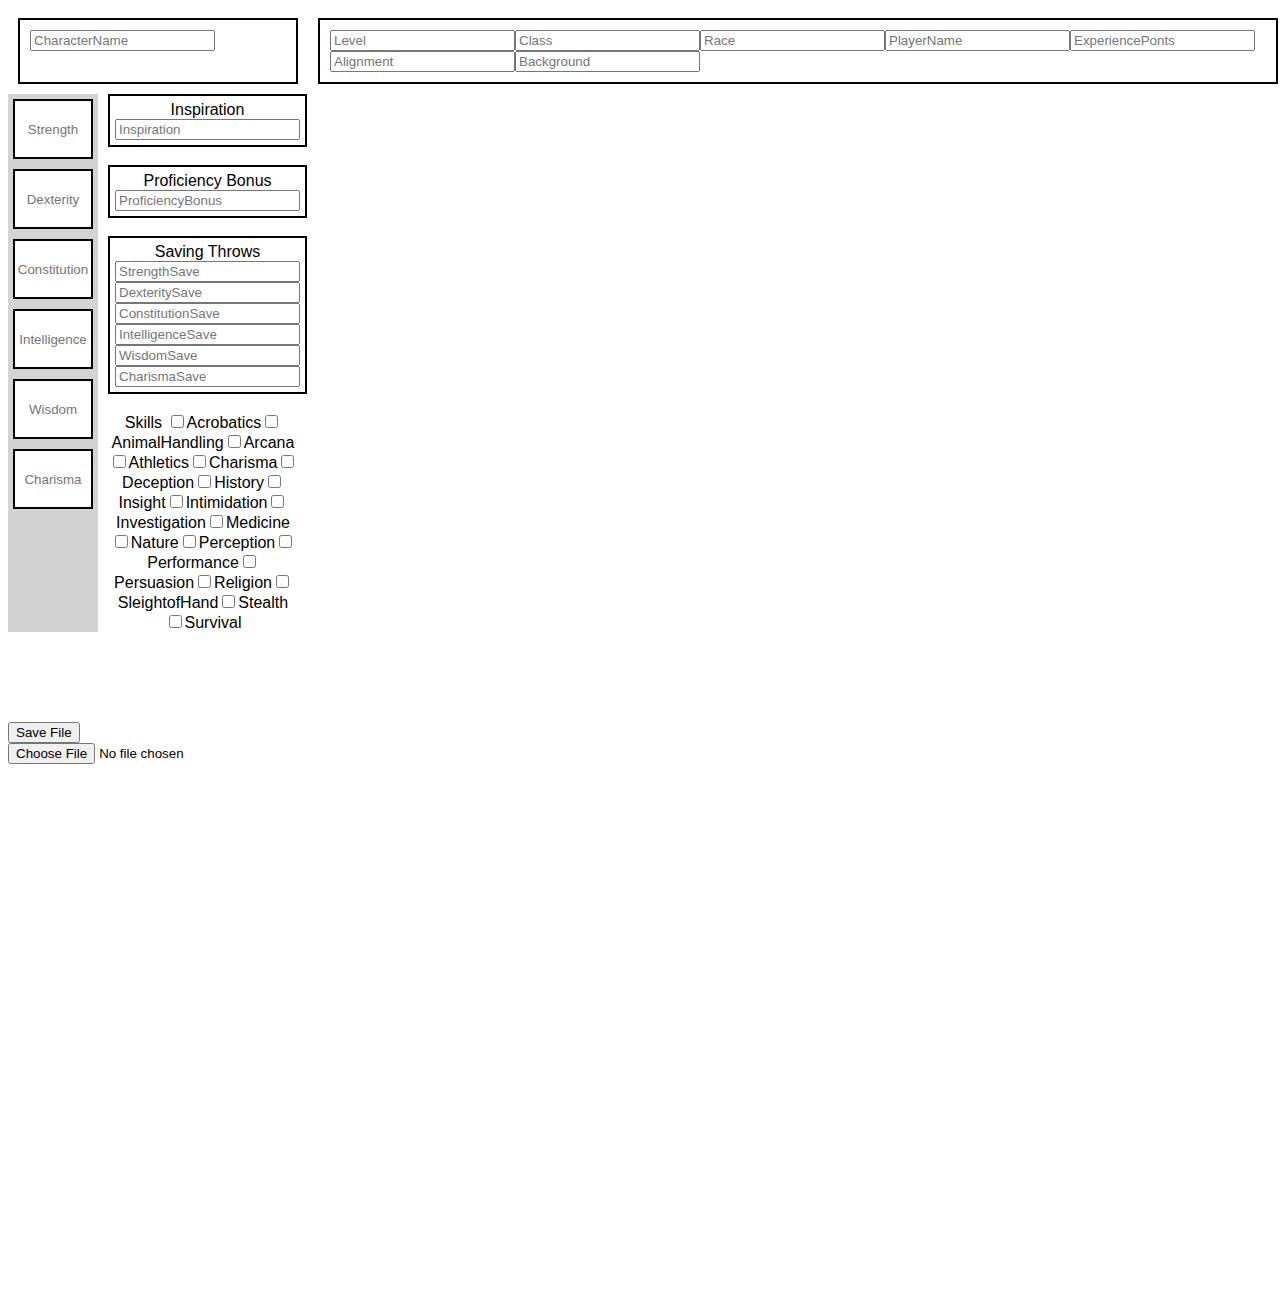
==== index.html @ f8e2d9fa "added skills, downloading and uploading" ====
<html xmlns="http://www.w3.org/1999/xhtml">

<head>
    <meta charset="utf-8">
    <title>Character Sheet</title>
    <link href="https://fonts.googleapis.com/css?family=Open+Sans" rel="stylesheet">
    <link rel="stylesheet" href="styles.css">
    <link rel="shortcut icon" href="favicon.ico" type="image/x-icon">
</head>
    
<body>
    <top>
        <name id=name>
        <div id=charname>
        </div>
        </name><br>
        <info id=info>
        </info><br>
    </top>
        
    <col1>
      <subcol1>
        <abilityscores>
            <abilityscore id=abilityscore>
            </abilityscore><br>
        </abilityscores>
      </subcol1>
      <subcol2>
        <inspiration id=inspiration>
            Inspiration
        </inspiration><br>
        <proficiencybonus id=proficiencybonus>
            Proficiency Bonus
        </proficiencybonus><br>
        <savingthrows id=savingthrows>
            Saving Throws
        </savingthrows><br>
        <skill id=skill>
            Skills
        </skill><br>
      </subcol2> 
    </col1>
    <br><br><br><br><br>
    <button type=button id=downloadbutton>Save File</button><br>
    <input type="file" id="fileInput">
</body>

<script>
//how to use: insert fields into the character variable, and locations for each field in to the locations variable. match via index. each character field NEEDS a location field. script then automatically creates inputs for each character field and assigns them to a div by ID based on the location.
    var character = 'CharacterName,Level,Class,Race,PlayerName,ExperiencePonts,Alignment,Background,Strength,Dexterity,Constitution,Intelligence,Wisdom,Charisma,Inspiration,ProficiencyBonus,StrengthSave,DexteritySave,ConstitutionSave,IntelligenceSave,WisdomSave,CharismaSave,Acrobatics,AnimalHandling,Arcana,Athletics,Charisma,Deception,History,Insight,Intimidation,Investigation,Medicine,Nature,Perception,Performance,Persuasion,Religion,SleightofHand,Stealth,Survival'.split(',');
    var locations = 'name,info,info,info,info,info,info,info,abilityscore,abilityscore,abilityscore,abilityscore,abilityscore,abilityscore,inspiration,proficiencybonus,savingthrows,savingthrows,savingthrows,savingthrows,savingthrows,savingthrows,skill,skill,skill,skill,skill,skill,skill,skill,skill,skill,skill,skill,skill,skill,skill,skill,skill,skill,skill'.split(',');
    var loccount = 0; //hack to iterate through locations because [c] wouldn't work for some reason.
    for (var c in character) { //for each index in character, do the following
        var newField = document.createElement('input'); //creates input element in the document
        var loc = locations[loccount]; //gets the location that corresponds to the same index as the current character value
        newField.id = character[c]; //assigns it an ID from character
        newField.className = loc; //assigns classname from location
        newField.placeholder = character[c]; //assigns placeholder text from character
        newField.name = character[c]; //assigns name from character
        loccount++ //iterates loccount
        var elem = document.getElementById(loc); //gets element by matching its ID to the location
        elem.appendChild(newField); //adds the new input field to the location element
        if (loc == "skill") {
            newField.type = 'checkbox';
            var newlabel=document.createElement("Label");
            newlabel.setAttribute("for",character[c]);
            newlabel.innerHTML = character[c];
            skill.appendChild(newlabel);
        }
        }

//download button function
document.getElementById("downloadbutton").addEventListener("click", function(){ //adds an event listener to the Download Button, runs function on click.
    var characterfinal = {}; //creates characterfinal object
    for (var d in character) { //for each index in character, do the following
    		prop = character[d]; //assigns current index value from character to the prop variable
        if (document.getElementById(prop).type == "checkbox") {
            elem = document.getElementById(prop).checked;
        } else {elem = document.getElementById(prop).value;} //gets value of element by ID using each field in character object. The elements themselves are created from the character object to begin with, so this will always get all of the fields on the page.
        characterfinal[prop] = elem; //creates key in characterfinal object named from character values, then assigns it a value based on the value of the same field on the page.
    }
    var text = JSON.stringify(characterfinal, null, 2); //turns the completed characterfinal object into a string for saving, forgot what null does but 2 specifies that it should include line breaks. Assigns it to the text variable, this is printed in the .txt file body.
    var filename = document.getElementById('CharacterName').value; //gets a name for the file from the Character Name field.
    download(text, filename); //calls download function, below, using text and filename options.
}, false); //forgot what this false was for.

//function to actually download the text
function download(text, filename) {
    var element = document.createElement('a'); //creates an element named a 
    element.setAttribute('href', 'data:text/plain;charset=utf-8,' + encodeURIComponent(text)); //assigns the element the text field and link attributes
    element.setAttribute('download', filename + ".txt"); //adds download attribute with filename and .txt for firefox.
    element.style.display = 'none'; //makes element hidden
    document.body.appendChild(element); //add element to the page
    element.click(); //clicks the element automatically 
    document.body.removeChild(element); //removes the element
}

//upload button function
var fileInput = document.getElementById('fileInput'); //gets fileInput field, aka the upload button
var fileDisplayArea = document.getElementById('CharacterName'); //sets CharacterName to be the filedisplayarea. Just used for error printing.

fileInput.addEventListener('change', function(event) { //checks if the fileInput field is changed, aka if a file is uploaded
    var file = fileInput.files[0]; //gets 1st file from fileInput field
    var textType = /text.*/; //assigns text as filetype var
    if (file.type.match(textType)) { //if filetype matches text, go ahead and load
				var reader = new FileReader(); //creates new FileReader thingy
				reader.onload = function(event) { //when reader loads, do the following
                    for (var e in character) { //for each index of e in character, do the following
                        var field = character[e]; //field is equal to the current index value of the character object
                        var loadedcharacter = JSON.parse(reader.result); //parses the text file back into an object, assigned to loadedcharacter var
                        if (document.getElementById(field).type == "checkbox") {
                            document.getElementById(field).checked = loadedcharacter[field];
                        } else {document.getElementById(field).value = loadedcharacter[field];} //assigns values from the loadedcharacter object to the corresponding elements on the page by their IDs. 
                    }
				}
    reader.readAsText(file); //reads the file. not sure if this is needed or not since it comes after the actual parsing. 
    fileInput.value = ""; //clears the input file after its done loading
	} else { fileDisplayArea.innerText = "File not supported!" } //if not match, error
});
</script>
---- styles.css ----
body {
    width: 100%;
    height: 100vw;
    font-family: "Gothic A1", sans-serif;
}
  
top {
  display: flex;
}  
  
name {
      width: 20%;
      padding: 10px;
      margin: 10px;
      left: 0px;
      border: solid black 2px;
      position: relative;
}

#charname {
    position: absolute;
    margin-top: 30px;
}

info {
  flex: 1;
  padding: 10px;
  margin: 10px;
  left: 0px;
  border: solid black 2px;
}


col1 {
  display: flex;
  width: 33%;
}

subcol1 {
  background: lightgray;
  margin-right: 10px;
  width: 90px;
}

subcol2 {
    display: table-column;
    width: 190px;
    text-align: center;
}

.abilityscore {
  margin: 5px;
  display: inline-block;
  border: solid black 2px;
  width: 80px;
  height: 60px;
  text-align: center;
  background: white;
}

inspiration {
  display:table-cell;
  border: solid black 2px;
  border-spacing: 30px;
  text-align: center;
  padding: 5px;
}

proficiencybonus {
  display:table-cell;
  border: solid black 2px;
  text-align: center;
  padding: 5px;
}

savingthrows {
  display:table-cell;
  border: solid black 2px;
  text-align: center;
  padding: 5px;
}
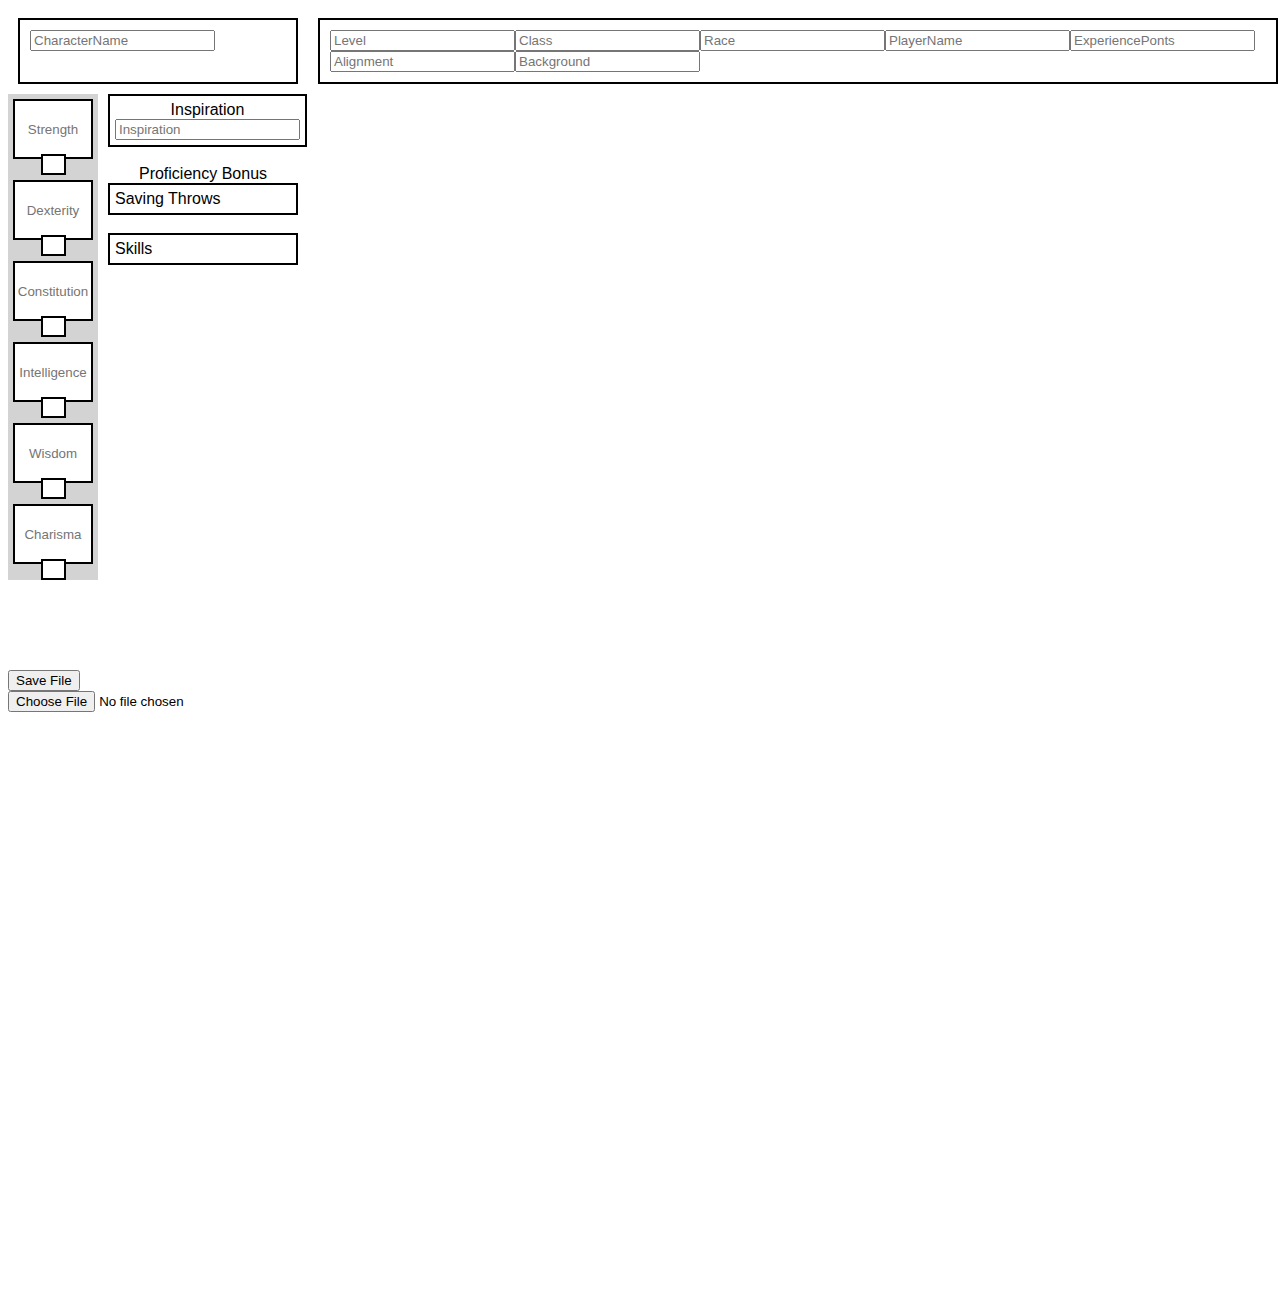
==== commit 3272d51a: "added autocalc for skills and saves" ====
--- a/index.html
+++ b/index.html
@@ -33,10 +33,10 @@
             Proficiency Bonus
         </proficiencybonus><br>
         <savingthrows id=savingthrows>
-            Saving Throws
+            Saving Throws<br>
         </savingthrows><br>
         <skill id=skill>
-            Skills
+            Skills<br>
         </skill><br>
       </subcol2> 
     </col1>
@@ -47,8 +47,11 @@
 
 <script>
 //how to use: insert fields into the character variable, and locations for each field in to the locations variable. match via index. each character field NEEDS a location field. script then automatically creates inputs for each character field and assigns them to a div by ID based on the location.
-    var character = 'CharacterName,Level,Class,Race,PlayerName,ExperiencePonts,Alignment,Background,Strength,Dexterity,Constitution,Intelligence,Wisdom,Charisma,Inspiration,ProficiencyBonus,StrengthSave,DexteritySave,ConstitutionSave,IntelligenceSave,WisdomSave,CharismaSave,Acrobatics,AnimalHandling,Arcana,Athletics,Charisma,Deception,History,Insight,Intimidation,Investigation,Medicine,Nature,Perception,Performance,Persuasion,Religion,SleightofHand,Stealth,Survival'.split(',');
-    var locations = 'name,info,info,info,info,info,info,info,abilityscore,abilityscore,abilityscore,abilityscore,abilityscore,abilityscore,inspiration,proficiencybonus,savingthrows,savingthrows,savingthrows,savingthrows,savingthrows,savingthrows,skill,skill,skill,skill,skill,skill,skill,skill,skill,skill,skill,skill,skill,skill,skill,skill,skill,skill,skill'.split(',');
+var character = 'CharacterName,Level,Class,Race,PlayerName,ExperiencePonts,Alignment,Background,Strength,Dexterity,Constitution,Intelligence,Wisdom,Charisma,Inspiration,ProficiencyBonus,StrengthSave,DexteritySave,ConstitutionSave,IntelligenceSave,WisdomSave,CharismaSave,Acrobatics,AnimalHandling,Arcana,Athletics,Deception,History,Insight,Intimidation,Investigation,Medicine,Nature,Perception,Performance,Persuasion,Religion,SleightofHand,Stealth,Survival'.split(',');
+    var locations = 'name,info,info,info,info,info,info,info,abilityscore,abilityscore,abilityscore,abilityscore,abilityscore,abilityscore,inspiration,proficiency,savingthrows,savingthrows,savingthrows,savingthrows,savingthrows,savingthrows,skill,skill,skill,skill,skill,skill,skill,skill,skill,skill,skill,skill,skill,skill,skill,skill,skill,skill'.split(',');
+    var label = 'CharacterName,Level,Class,Race,PlayerName,ExperiencePonts,Alignment,Background,Strength,Dexterity,Constitution,Intelligence,Wisdom,Charisma,Inspiration,ProficiencyBonus,Strength,Dexterity,Constitution,Intelligence,Wisdom,Charisma,Acrobatics (Dex),Animal Handling (Wis),Arcana (Int),Athletics (Str),Deception (Cha),History (Int),Insight (Wis),Intimidation (Cha),Investigation (Int),Medicine (Wis),Nature (Int),Perception (Wis),Performance (Cha),Persuasion (Cha),Religion (Int),Sleight of Hand (Dex),Stealth (Dex),Survival (Wis)'.split(',');
+    var SkillsAndAbilities = {"Athletics":"Strength","Acrobatics":"Dexterity","SleightofHand":"Dexterity","Stealth":"Dexterity","Arcana":"Intelligence","History":"Intelligence","Investigation":"Intelligence","Nature":"Intelligence","Religion":"Intelligence","AnimalHandling":"Wisdom","Insight":"Wisdom","Medicine":"Wisdom","Perception":"Wisdom","Survival":"Wisdom","Deception":"Charisma","Intimidation":"Charisma","Performance":"Charisma","Persuasion":"Charisma"}
+    var mods = new Array();
     var loccount = 0; //hack to iterate through locations because [c] wouldn't work for some reason.
     for (var c in character) { //for each index in character, do the following
         var newField = document.createElement('input'); //creates input element in the document
@@ -60,12 +63,22 @@
         loccount++ //iterates loccount
         var elem = document.getElementById(loc); //gets element by matching its ID to the location
         elem.appendChild(newField); //adds the new input field to the location element
-        if (loc == "skill") {
+        if (loc == "skill" || loc == "savingthrows" || loc == "abilityscore") {
+        		var newmod = document.createElement('input');
+            newmod.className = loc + "mod";
+            newmod.setAttribute('name', SkillsAndAbilities[character[c]]);
+            newmod.id = character[c] + "mod";
+            mods.push(character[c] + "mod");
+            elem.appendChild(newmod);
+        }
+        if (loc == "skill" || loc == "savingthrows") {
             newField.type = 'checkbox';
             var newlabel=document.createElement("Label");
+            var newbr=document.createElement("br");
             newlabel.setAttribute("for",character[c]);
-            newlabel.innerHTML = character[c];
-            skill.appendChild(newlabel);
+            newlabel.innerHTML = label[c];
+            elem.appendChild(newlabel);
+            newlabel.appendChild(newbr);
         }
         }
 
@@ -78,6 +91,11 @@
             elem = document.getElementById(prop).checked;
         } else {elem = document.getElementById(prop).value;} //gets value of element by ID using each field in character object. The elements themselves are created from the character object to begin with, so this will always get all of the fields on the page.
         characterfinal[prop] = elem; //creates key in characterfinal object named from character values, then assigns it a value based on the value of the same field on the page.
+    }
+    for (var m in mods) {
+    	propmod = mods[m];
+      elemmod = document.getElementById(propmod).value;
+      characterfinal[propmod] = elemmod;
     }
     var text = JSON.stringify(characterfinal, null, 2); //turns the completed characterfinal object into a string for saving, forgot what null does but 2 specifies that it should include line breaks. Assigns it to the text variable, this is printed in the .txt file body.
     var filename = document.getElementById('CharacterName').value; //gets a name for the file from the Character Name field.
@@ -112,9 +130,125 @@
                             document.getElementById(field).checked = loadedcharacter[field];
                         } else {document.getElementById(field).value = loadedcharacter[field];} //assigns values from the loadedcharacter object to the corresponding elements on the page by their IDs. 
                     }
+                    for (var n in mods) {
+                    	var fieldmod = mods[n];
+                      document.getElementById(fieldmod).value = loadedcharacter[fieldmod];
+                    }
 				}
     reader.readAsText(file); //reads the file. not sure if this is needed or not since it comes after the actual parsing. 
     fileInput.value = ""; //clears the input file after its done loading
 	} else { fileDisplayArea.innerText = "File not supported!" } //if not match, error
 });
+
+//section for autocalcs
+
+var level = document.getElementById('Level');
+var prof = document.getElementById('ProficiencyBonus');
+level.addEventListener('change', function() {
+if (level.value >= 1 && level.value <= 4) {
+prof.value = 2;
+} else if (level.value >= 5 && level.value <= 8) {
+prof.value = 3;
+} else if (level.value >= 9 && level.value <= 12) {
+prof.value = 4;
+} else if (level.value >= 13 && level.value <= 16) {
+prof.value = 5;
+} else if (level.value >= 17 && level.value <= 20) {
+prof.value = 6;
+} else {prof.value = "";}
+});
+
+var AbStr = document.getElementById('Strength');
+var AbDex = document.getElementById('Dexterity');
+var AbCon = document.getElementById('Constitution');
+var AbInt = document.getElementById('Intelligence');
+var AbWis = document.getElementById('Wisdom');
+var AbCha = document.getElementById('Charisma');
+var SavStr = document.getElementById('StrengthSave');
+var SavDex = document.getElementById('DexteritySave');
+var SavCon = document.getElementById('ConstitutionSave');
+var SavInt = document.getElementById('IntelligenceSave');
+var SavWis = document.getElementById('WisdomSave');
+var SavCha = document.getElementById('CharismaSave');
+var SkillAcrobatics  = document.getElementById('Acrobatics');
+var SkillAnimalHandling = document.getElementById('AnimalHandling');
+var SkillArcana = document.getElementById('Arcana');
+var SkillAthletics = document.getElementById('Athletics');
+var SkillDeception = document.getElementById('Deception');
+var SkillHistory = document.getElementById('History');
+var SkillInsight = document.getElementById('Insight');
+var SkillIntimidation = document.getElementById('Intimidation');
+var SkillInvestigation = document.getElementById('Investigation');
+var SkillMedicine = document.getElementById('Medicine');
+var SkillNature = document.getElementById('Nature');
+var SkillPerception = document.getElementById('Perception');
+var SkillPerformance = document.getElementById('Performance');
+var SkillPersuasion = document.getElementById('Persuasion');
+var SkillReligion = document.getElementById('Religion');
+var SkillSleightofHand = document.getElementById('SleightofHand');
+var SkillStealth = document.getElementById('Stealth');
+var SkillSurvival = document.getElementById('Survival');
+
+var ModArray = [AbStr, AbDex, AbCon, AbInt, AbWis, AbCha, SavStr, SavDex, SavCon, SavInt, SavWis, SavCha, SkillAcrobatics, SkillAnimalHandling, SkillArcana, SkillAthletics, SkillDeception, SkillHistory, SkillInsight, SkillIntimidation, SkillInvestigation, SkillMedicine, SkillNature, SkillPerception, SkillPerformance, SkillPersuasion, SkillReligion, SkillSleightofHand, SkillStealth, SkillSurvival];
+
+var AbilityArray = [AbStr, AbDex, AbCon, AbInt, AbWis, AbCha];
+var SaveArray = [SavStr, SavDex, SavCon, SavInt, SavWis, SavCha];
+var SkillArray = [SkillAcrobatics, SkillAnimalHandling, SkillArcana, SkillAthletics, SkillDeception, SkillHistory, SkillInsight, SkillIntimidation, SkillInvestigation, SkillMedicine, SkillNature, SkillPerception, SkillPerformance, SkillPersuasion, SkillReligion, SkillSleightofHand, SkillStealth, SkillSurvival];
+
+var scores = {"0":"-6","1":"-5","2":"-4","3":"-4","4":"-3","5":"-3","6":"-2","7":"-2","8":"-1","9":"-1","10":"0","11":"0","12":"1","13":"1","14":"2","15":"2","16":"3","17":"3","18":"4","19":"4","20":"5","21":"5","22":"6","23":"6","24":"7","25":"7","26":"8","27":"8","28":"9","29":"9","30":"10"};
+
+function update() {
+	var abilityvalue = event.target.value;
+	var abilitymod = document.getElementById(event.target.id + "mod");
+  var abilitySave = document.getElementById(event.target.id + "Save");
+  var savemod = document.getElementById(event.target.id + "Savemod");
+  var prof = document.getElementById('ProficiencyBonus');
+  if (abilitySave.checked == true) {
+  abilitymod.value = scores[abilityvalue];
+  savemod.value = parseInt(abilitymod.value) + parseInt(prof.value);
+  } else {
+  abilitymod.value = scores[abilityvalue];
+  savemod.value = abilitymod.value;
+  } 
+  for (var i = 0; i < SkillArray.length; i++) {
+  var skillmod = document.getElementById(SkillArray[i].id + "mod");
+  var skillability = skillmod.name;
+  if (SkillArray[i].checked == true) {
+  skillmod.value = parseInt(document.getElementById(skillability + "mod").value) + parseInt(prof.value);
+  } else { skillmod.value = document.getElementById(skillability + "mod").value; }
+  }
+}
+
+function updatesaves() {
+	var abilitymod = document.getElementById(event.target.id.slice(0, -4) + "mod");
+	var savemod = document.getElementById(event.target.id + "mod");
+  var prof = document.getElementById('ProficiencyBonus');
+  if (event.target.checked == true) {
+  savemod.value = parseInt(abilitymod.value) + parseInt(prof.value);
+  } else {
+  savemod.value = abilitymod.value;
+  } 
+}
+
+function updateskills() {
+	var skillmod = document.getElementById(event.target.id + "mod");
+  var abilitymod = document.getElementById(skillmod.getAttribute("name") + "mod");
+  if (event.target.checked == true) {
+  skillmod.value = parseInt(abilitymod.value) + parseInt(prof.value);
+  } else {
+  skillmod.value = abilitymod.value;
+  } 
+}
+
+for (var i = 0; i < AbilityArray.length; i++) {
+	AbilityArray[i].addEventListener('change', update);
+}
+
+for (var i = 0; i < SaveArray.length; i++) {
+	SaveArray[i].addEventListener('change', updatesaves);
+}
+
+for (var i = 0; i < SkillArray.length; i++) {
+	SkillArray[i].addEventListener('change', updateskills);
+}
 </script>--- a/styles.css
+++ b/styles.css
@@ -1,81 +1,121 @@
 body {
-    width: 100%;
-    height: 100vw;
-    font-family: "Gothic A1", sans-serif;
+  width: 100%;
+  height: 100vw;
+  font-family: "Gothic A1", sans-serif;
 }
-  
+
 top {
-  display: flex;
+display: flex;
 }  
-  
+
 name {
-      width: 20%;
-      padding: 10px;
-      margin: 10px;
-      left: 0px;
-      border: solid black 2px;
-      position: relative;
+    width: 20%;
+    padding: 10px;
+    margin: 10px;
+    left: 0px;
+    border: solid black 2px;
+    position: relative;
 }
 
 #charname {
-    position: absolute;
-    margin-top: 30px;
+  position: absolute;
+  margin-top: 30px;
 }
 
 info {
-  flex: 1;
-  padding: 10px;
-  margin: 10px;
-  left: 0px;
-  border: solid black 2px;
+flex: 1;
+padding: 10px;
+margin: 10px;
+left: 0px;
+border: solid black 2px;
 }
 
 
 col1 {
-  display: flex;
-  width: 33%;
+display: flex;
+width: 33%;
 }
 
 subcol1 {
-  background: lightgray;
-  margin-right: 10px;
-  width: 90px;
+background: lightgray;
+margin-right: 10px;
+width: 90px;
+text-align: center;
 }
 
 subcol2 {
-    display: table-column;
-    width: 190px;
-    text-align: center;
+  display: table-column;
+  width: 190px;
+  text-align: center;
 }
 
 .abilityscore {
-  margin: 5px;
-  display: inline-block;
-  border: solid black 2px;
-  width: 80px;
-  height: 60px;
-  text-align: center;
-  background: white;
+margin: 5px;
+margin-bottom: -5px;
+display: inline-block;
+border: solid black 2px;
+width: 80px;
+height: 60px;
+text-align: center;
+background: white;
+}
+
+.abilityscoremod {
+position: relative;
+width: 25px;
+border: solid black 2px;
+text-align: center;
+vertical-align: middle;
 }
 
 inspiration {
-  display:table-cell;
-  border: solid black 2px;
-  border-spacing: 30px;
-  text-align: center;
-  padding: 5px;
+display:table-cell;
+border: solid black 2px;
+border-spacing: 30px;
+text-align: center;
+padding: 5px;
 }
 
-proficiencybonus {
-  display:table-cell;
-  border: solid black 2px;
-  text-align: center;
-  padding: 5px;
+proficiency {
+display:table-cell;
+border: solid black 2px;
+text-align: center;
+padding: 5px;
 }
 
 savingthrows {
-  display:table-cell;
-  border: solid black 2px;
-  text-align: center;
-  padding: 5px;
+display:table-cell;
+border: solid black 2px;
+padding: 5px;
+text-align: left;
+width: 200px;
+white-space: nowrap;
+}
+
+.savingthrowsmod {
+width: 25px;
+margin-right: 5px;
+text-align: center;
+vertical-align: middle;
+}
+
+skill {
+display: table-cell;
+border: solid black 2px;
+width: 200px;
+white-space: nowrap;
+text-align: left;
+padding: 5px;
+}
+
+.skill {
+position: relative;
+vertical-align: middle;
+}
+
+.skillmod {
+width: 25px;
+margin-right: 5px;
+text-align: center;
+vertical-align: middle;
 }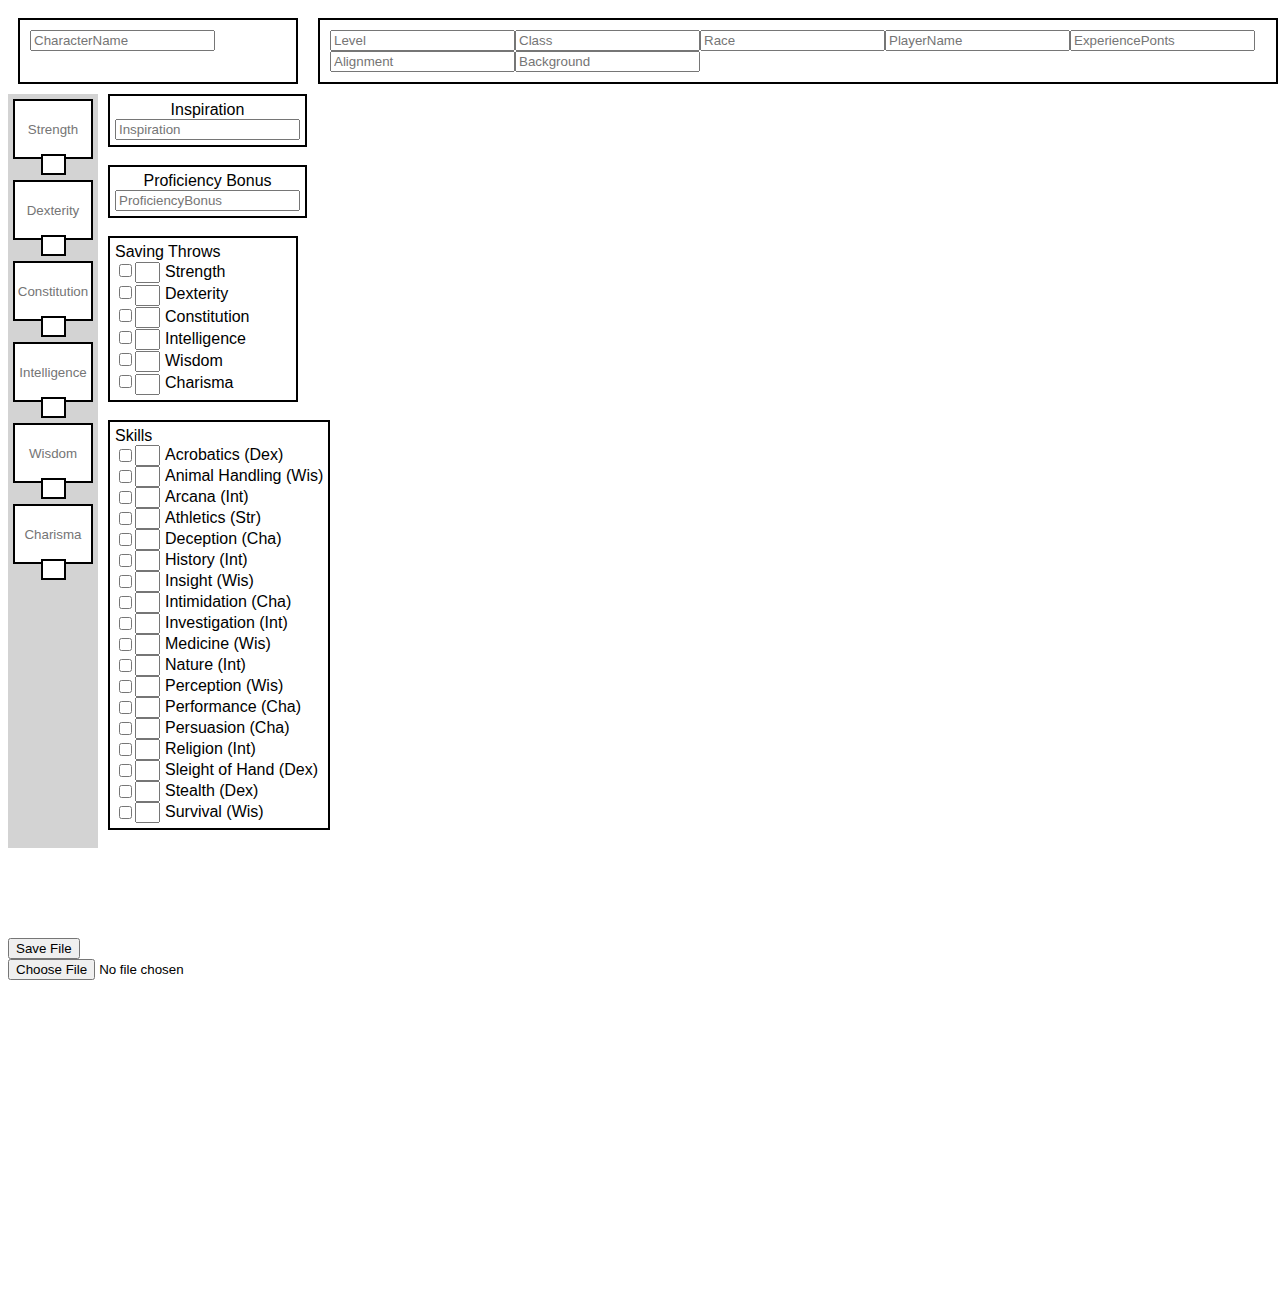
==== commit fce85c41: "fixed typo" ====
--- a/index.html
+++ b/index.html
@@ -29,9 +29,9 @@
         <inspiration id=inspiration>
             Inspiration
         </inspiration><br>
-        <proficiencybonus id=proficiencybonus>
+        <proficiency id=proficiency>
             Proficiency Bonus
-        </proficiencybonus><br>
+        </proficiency><br>
         <savingthrows id=savingthrows>
             Saving Throws<br>
         </savingthrows><br>
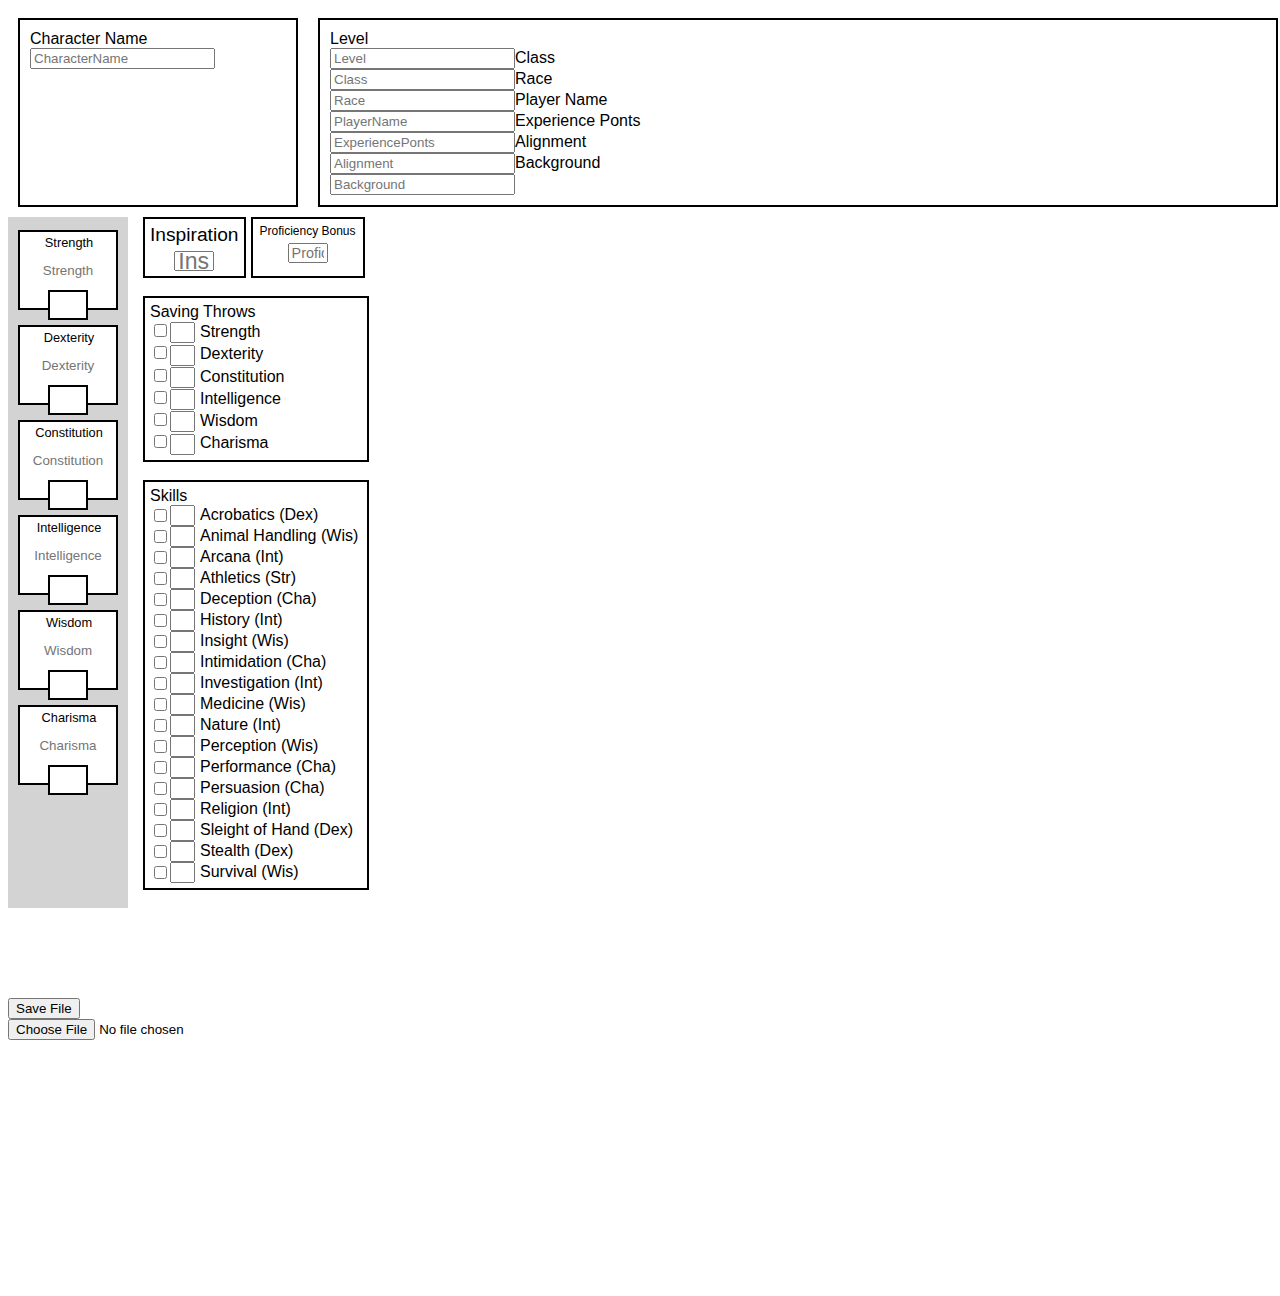
==== commit ac263238: "Significant style changes, fixed undefined values" ====
--- a/index.html
+++ b/index.html
@@ -1,5 +1,4 @@
 <html xmlns="http://www.w3.org/1999/xhtml">
-
 <head>
     <meta charset="utf-8">
     <title>Character Sheet</title>
@@ -27,10 +26,8 @@
       </subcol1>
       <subcol2>
         <inspiration id=inspiration>
-            Inspiration
-        </inspiration><br>
+        </inspiration>
         <proficiency id=proficiency>
-            Proficiency Bonus
         </proficiency><br>
         <savingthrows id=savingthrows>
             Saving Throws<br>
@@ -49,7 +46,7 @@
 //how to use: insert fields into the character variable, and locations for each field in to the locations variable. match via index. each character field NEEDS a location field. script then automatically creates inputs for each character field and assigns them to a div by ID based on the location.
 var character = 'CharacterName,Level,Class,Race,PlayerName,ExperiencePonts,Alignment,Background,Strength,Dexterity,Constitution,Intelligence,Wisdom,Charisma,Inspiration,ProficiencyBonus,StrengthSave,DexteritySave,ConstitutionSave,IntelligenceSave,WisdomSave,CharismaSave,Acrobatics,AnimalHandling,Arcana,Athletics,Deception,History,Insight,Intimidation,Investigation,Medicine,Nature,Perception,Performance,Persuasion,Religion,SleightofHand,Stealth,Survival'.split(',');
     var locations = 'name,info,info,info,info,info,info,info,abilityscore,abilityscore,abilityscore,abilityscore,abilityscore,abilityscore,inspiration,proficiency,savingthrows,savingthrows,savingthrows,savingthrows,savingthrows,savingthrows,skill,skill,skill,skill,skill,skill,skill,skill,skill,skill,skill,skill,skill,skill,skill,skill,skill,skill'.split(',');
-    var label = 'CharacterName,Level,Class,Race,PlayerName,ExperiencePonts,Alignment,Background,Strength,Dexterity,Constitution,Intelligence,Wisdom,Charisma,Inspiration,ProficiencyBonus,Strength,Dexterity,Constitution,Intelligence,Wisdom,Charisma,Acrobatics (Dex),Animal Handling (Wis),Arcana (Int),Athletics (Str),Deception (Cha),History (Int),Insight (Wis),Intimidation (Cha),Investigation (Int),Medicine (Wis),Nature (Int),Perception (Wis),Performance (Cha),Persuasion (Cha),Religion (Int),Sleight of Hand (Dex),Stealth (Dex),Survival (Wis)'.split(',');
+    var label = 'Character Name,Level,Class,Race,Player Name,Experience Ponts,Alignment,Background,Strength,Dexterity,Constitution,Intelligence,Wisdom,Charisma,Inspiration,Proficiency Bonus,Strength,Dexterity,Constitution,Intelligence,Wisdom,Charisma,Acrobatics (Dex),Animal Handling (Wis),Arcana (Int),Athletics (Str),Deception (Cha),History (Int),Insight (Wis),Intimidation (Cha),Investigation (Int),Medicine (Wis),Nature (Int),Perception (Wis),Performance (Cha),Persuasion (Cha),Religion (Int),Sleight of Hand (Dex),Stealth (Dex),Survival (Wis)'.split(',');
     var SkillsAndAbilities = {"Athletics":"Strength","Acrobatics":"Dexterity","SleightofHand":"Dexterity","Stealth":"Dexterity","Arcana":"Intelligence","History":"Intelligence","Investigation":"Intelligence","Nature":"Intelligence","Religion":"Intelligence","AnimalHandling":"Wisdom","Insight":"Wisdom","Medicine":"Wisdom","Perception":"Wisdom","Survival":"Wisdom","Deception":"Charisma","Intimidation":"Charisma","Performance":"Charisma","Persuasion":"Charisma"}
     var mods = new Array();
     var loccount = 0; //hack to iterate through locations because [c] wouldn't work for some reason.
@@ -63,22 +60,36 @@
         loccount++ //iterates loccount
         var elem = document.getElementById(loc); //gets element by matching its ID to the location
         elem.appendChild(newField); //adds the new input field to the location element
-        if (loc == "skill" || loc == "savingthrows" || loc == "abilityscore") {
+            var newlabel=document.createElement("Label");
+            var newbr=document.createElement("br");
+            newlabel.setAttribute("for",character[c]);
+            newlabel.id = label[c] + "label";
+            newlabel.className = loc + "label";
+            newlabel.innerHTML = label[c];
+        if (loc == "abilityscore") {
         		var newmod = document.createElement('input');
             newmod.className = loc + "mod";
             newmod.setAttribute('name', SkillsAndAbilities[character[c]]);
             newmod.id = character[c] + "mod";
             mods.push(character[c] + "mod");
             elem.appendChild(newmod);
-        }
-        if (loc == "skill" || loc == "savingthrows") {
+            newField.before(newlabel);
+            newlabel.before(newbr)
+        } else if (loc == "skill" || loc == "savingthrows") {
             newField.type = 'checkbox';
-            var newlabel=document.createElement("Label");
-            var newbr=document.createElement("br");
-            newlabel.setAttribute("for",character[c]);
-            newlabel.innerHTML = label[c];
+            var newmod = document.createElement('input');
+            newmod.className = loc + "mod";
+            newmod.setAttribute('name', SkillsAndAbilities[character[c]]);
+            newmod.id = character[c] + "mod";
+            mods.push(character[c] + "mod");
+            elem.appendChild(newmod);
             elem.appendChild(newlabel);
             newlabel.appendChild(newbr);
+        } else { 
+        	newField.before(newlabel);
+          newlabel.before(newbr);
+        	newField.appendChild(newbr);
+          newlabel.appendChild(newbr);
         }
         }
 
@@ -206,15 +217,17 @@
   if (abilitySave.checked == true) {
   abilitymod.value = scores[abilityvalue];
   savemod.value = parseInt(abilitymod.value) + parseInt(prof.value);
-  } else {
+  } else if (scores[abilityvalue] != undefined) {
   abilitymod.value = scores[abilityvalue];
   savemod.value = abilitymod.value;
-  } 
+  } else {abilitymod.value = ""; savemod.value = "";}
   for (var i = 0; i < SkillArray.length; i++) {
   var skillmod = document.getElementById(SkillArray[i].id + "mod");
   var skillability = skillmod.name;
   if (SkillArray[i].checked == true) {
   skillmod.value = parseInt(document.getElementById(skillability + "mod").value) + parseInt(prof.value);
+  } else if (document.getElementById(skillability + "mod").value == undefined) {
+  skillmod.value = "";
   } else { skillmod.value = document.getElementById(skillability + "mod").value; }
   }
 }
--- a/styles.css
+++ b/styles.css
@@ -39,48 +39,71 @@
 subcol1 {
 background: lightgray;
 margin-right: 10px;
-width: 90px;
+width: 120px;
 text-align: center;
+height: auto;
 }
 
 subcol2 {
   display: table-column;
-  width: 190px;
+  width: auto;
+  text-align: center;
+  border-spacing: 5px 0px;
+  border-collapse:separate;
+}
+
+abilityscores {
   text-align: center;
 }
 
 .abilityscore {
 margin: 5px;
-margin-bottom: -5px;
+margin-top: -20px;
+margin-bottom: -20px;
 display: inline-block;
 border: solid black 2px;
-width: 80px;
-height: 60px;
+width: 100px;
+height: 80px;
 text-align: center;
 background: white;
 }
 
 .abilityscoremod {
+font-size: 1.2em;
 position: relative;
-width: 25px;
+margin-bottom: 10px;
+width: 40px;
+height: 30px;
 border: solid black 2px;
 text-align: center;
 vertical-align: middle;
+white-space: nowrap;
 }
 
-inspiration {
+.abilityscorelabel {
+position: relative;
+font-size: 0.8em;
+margin-left: 2px;
+text-align: center;
+}
+
+inspiration, proficiency {
+font-size: 0.75em;
+position: relative;
 display:table-cell;
 border: solid black 2px;
-border-spacing: 30px;
 text-align: center;
+vertical-align: top;
+width: 100px;
 padding: 5px;
 }
 
-proficiency {
-display:table-cell;
-border: solid black 2px;
-text-align: center;
-padding: 5px;
+#Inspiration, #ProficiencyBonus {
+  text-align: center;
+  width: 40px;
+  height: 20px;
+  margin-top: 5px;
+  font-size: 1.2em;
 }
 
 savingthrows {
@@ -88,21 +111,14 @@
 border: solid black 2px;
 padding: 5px;
 text-align: left;
-width: 200px;
+width: 212px;
 white-space: nowrap;
-}
-
-.savingthrowsmod {
-width: 25px;
-margin-right: 5px;
-text-align: center;
-vertical-align: middle;
 }
 
 skill {
 display: table-cell;
 border: solid black 2px;
-width: 200px;
+width: 212px;
 white-space: nowrap;
 text-align: left;
 padding: 5px;
@@ -113,7 +129,7 @@
 vertical-align: middle;
 }
 
-.skillmod {
+.skillmod, .savingthrowsmod {
 width: 25px;
 margin-right: 5px;
 text-align: center;
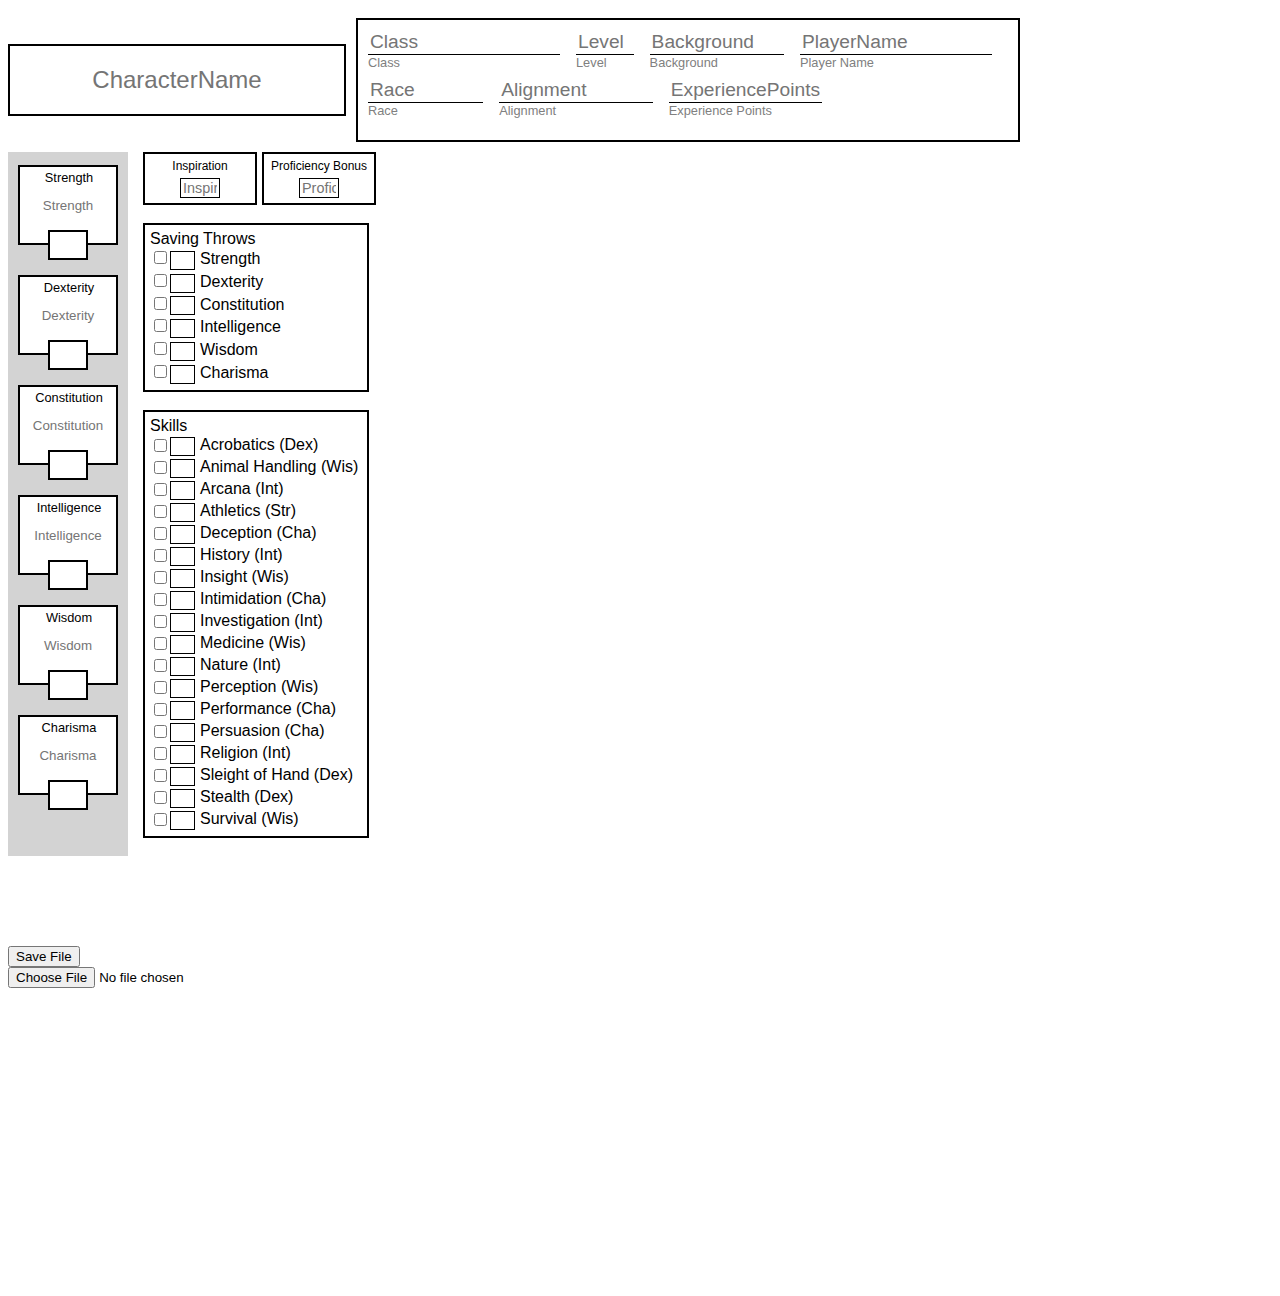
==== commit 3c6ff759: "de-duplicated inspiration div" ====
--- a/index.html
+++ b/index.html
@@ -9,11 +9,20 @@
     
 <body>
     <top>
-        <name id=name>
-        <div id=charname>
-        </div>
+        <name id=charname>
         </name><br>
         <info id=info>
+        <inforow1 id=inforow1>
+          <classdiv id=classdiv></classdiv>
+          <leveldiv id=leveldiv></leveldiv>
+          <backgrounddiv id=backgrounddiv></backgrounddiv>
+          <playernamediv id=playernamediv></playernamediv>
+        </inforow1>
+        <inforow2 id=inforow2>
+          <racediv id=racediv></racediv>
+          <alignmentdiv id=alignmentdiv></alignmentdiv>
+          <experiencepointsdiv id=experiencepointsdiv></experiencepointsdiv>
+        </inforow2>
         </info><br>
     </top>
         
@@ -25,8 +34,8 @@
         </abilityscores>
       </subcol1>
       <subcol2>
-        <inspiration id=inspiration>
-        </inspiration>
+        <inspirationdiv id=inspirationdiv>
+        </inspirationdiv>
         <proficiency id=proficiency>
         </proficiency><br>
         <savingthrows id=savingthrows>
@@ -44,9 +53,9 @@
 
 <script>
 //how to use: insert fields into the character variable, and locations for each field in to the locations variable. match via index. each character field NEEDS a location field. script then automatically creates inputs for each character field and assigns them to a div by ID based on the location.
-var character = 'CharacterName,Level,Class,Race,PlayerName,ExperiencePonts,Alignment,Background,Strength,Dexterity,Constitution,Intelligence,Wisdom,Charisma,Inspiration,ProficiencyBonus,StrengthSave,DexteritySave,ConstitutionSave,IntelligenceSave,WisdomSave,CharismaSave,Acrobatics,AnimalHandling,Arcana,Athletics,Deception,History,Insight,Intimidation,Investigation,Medicine,Nature,Perception,Performance,Persuasion,Religion,SleightofHand,Stealth,Survival'.split(',');
-    var locations = 'name,info,info,info,info,info,info,info,abilityscore,abilityscore,abilityscore,abilityscore,abilityscore,abilityscore,inspiration,proficiency,savingthrows,savingthrows,savingthrows,savingthrows,savingthrows,savingthrows,skill,skill,skill,skill,skill,skill,skill,skill,skill,skill,skill,skill,skill,skill,skill,skill,skill,skill'.split(',');
-    var label = 'Character Name,Level,Class,Race,Player Name,Experience Ponts,Alignment,Background,Strength,Dexterity,Constitution,Intelligence,Wisdom,Charisma,Inspiration,Proficiency Bonus,Strength,Dexterity,Constitution,Intelligence,Wisdom,Charisma,Acrobatics (Dex),Animal Handling (Wis),Arcana (Int),Athletics (Str),Deception (Cha),History (Int),Insight (Wis),Intimidation (Cha),Investigation (Int),Medicine (Wis),Nature (Int),Perception (Wis),Performance (Cha),Persuasion (Cha),Religion (Int),Sleight of Hand (Dex),Stealth (Dex),Survival (Wis)'.split(',');
+var character = 'CharacterName,Class,Level,Background,PlayerName,Race,Alignment,ExperiencePoints,Strength,Dexterity,Constitution,Intelligence,Wisdom,Charisma,Inspiration,ProficiencyBonus,StrengthSave,DexteritySave,ConstitutionSave,IntelligenceSave,WisdomSave,CharismaSave,Acrobatics,AnimalHandling,Arcana,Athletics,Deception,History,Insight,Intimidation,Investigation,Medicine,Nature,Perception,Performance,Persuasion,Religion,SleightofHand,Stealth,Survival'.split(',');
+    var locations = 'charname,classdiv,leveldiv,backgrounddiv,playernamediv,racediv,alignmentdiv,experiencepointsdiv,abilityscore,abilityscore,abilityscore,abilityscore,abilityscore,abilityscore,inspirationdiv,proficiency,savingthrows,savingthrows,savingthrows,savingthrows,savingthrows,savingthrows,skill,skill,skill,skill,skill,skill,skill,skill,skill,skill,skill,skill,skill,skill,skill,skill,skill,skill'.split(',');
+    var label = 'Character Name,Class,Level,Background,Player Name,Race,Alignment,Experience Points,Strength,Dexterity,Constitution,Intelligence,Wisdom,Charisma,Inspiration,Proficiency Bonus,Strength,Dexterity,Constitution,Intelligence,Wisdom,Charisma,Acrobatics (Dex),Animal Handling (Wis),Arcana (Int),Athletics (Str),Deception (Cha),History (Int),Insight (Wis),Intimidation (Cha),Investigation (Int),Medicine (Wis),Nature (Int),Perception (Wis),Performance (Cha),Persuasion (Cha),Religion (Int),Sleight of Hand (Dex),Stealth (Dex),Survival (Wis)'.split(',');
     var SkillsAndAbilities = {"Athletics":"Strength","Acrobatics":"Dexterity","SleightofHand":"Dexterity","Stealth":"Dexterity","Arcana":"Intelligence","History":"Intelligence","Investigation":"Intelligence","Nature":"Intelligence","Religion":"Intelligence","AnimalHandling":"Wisdom","Insight":"Wisdom","Medicine":"Wisdom","Perception":"Wisdom","Survival":"Wisdom","Deception":"Charisma","Intimidation":"Charisma","Performance":"Charisma","Persuasion":"Charisma"}
     var mods = new Array();
     var loccount = 0; //hack to iterate through locations because [c] wouldn't work for some reason.
@@ -60,12 +69,12 @@
         loccount++ //iterates loccount
         var elem = document.getElementById(loc); //gets element by matching its ID to the location
         elem.appendChild(newField); //adds the new input field to the location element
-            var newlabel=document.createElement("Label");
-            var newbr=document.createElement("br");
-            newlabel.setAttribute("for",character[c]);
-            newlabel.id = label[c] + "label";
-            newlabel.className = loc + "label";
-            newlabel.innerHTML = label[c];
+        var newlabel=document.createElement("Label");
+        var newbr=document.createElement("br");
+        newlabel.setAttribute("for",character[c]);
+        newlabel.id = character[c] + "label";
+        newlabel.className = loc + "label";
+        newlabel.innerHTML = label[c];
         if (loc == "abilityscore") {
         		var newmod = document.createElement('input');
             newmod.className = loc + "mod";
@@ -74,7 +83,7 @@
             mods.push(character[c] + "mod");
             elem.appendChild(newmod);
             newField.before(newlabel);
-            newlabel.before(newbr)
+            newlabel.before(newbr);
         } else if (loc == "skill" || loc == "savingthrows") {
             newField.type = 'checkbox';
             var newmod = document.createElement('input');
@@ -85,7 +94,10 @@
             elem.appendChild(newmod);
             elem.appendChild(newlabel);
             newlabel.appendChild(newbr);
-        } else { 
+        } else if (loc == "classdiv" || loc == "leveldiv" || loc == "backgrounddiv" || loc == "playernamediv" || loc == "racediv" || loc == "alignmentdiv" || loc == "experiencepointsdiv") { 
+        	  newField.after(newlabel);
+            newlabel.before(newbr);
+        } else if (loc == "charname") {} else {
         	newField.before(newlabel);
           newlabel.before(newbr);
         	newField.appendChild(newbr);
--- a/styles.css
+++ b/styles.css
@@ -6,30 +6,71 @@
 
 top {
 display: flex;
+flex-direction: row;
+align-items: center;
 }  
 
-name {
-    width: 20%;
-    padding: 10px;
-    margin: 10px;
-    left: 0px;
-    border: solid black 2px;
-    position: relative;
+#charname {
+  padding: 10px;
+  margin: 10px;
+  margin-left: 0px;
+  border: solid black 2px;
+  height: 3em;
+  display: flex;
+  flex-direction: row;
+  align-items: center;
 }
 
-#charname {
-  position: absolute;
-  margin-top: 30px;
+#CharacterName {
+  font-size: 1.5em;
+  border:none;
+  text-align: center;
 }
 
 info {
-flex: 1;
 padding: 10px;
 margin: 10px;
+margin-left: 0px;
 left: 0px;
 border: solid black 2px;
+white-space: nowrap;
+height: 100px;
+display: flex;
+flex-direction: column;
 }
 
+inforow1, inforow2 {
+  display: flex;
+  flex-direction: row;
+}
+
+classdiv, leveldiv, backgrounddiv, playernamediv {
+  margin-bottom: 0.5em;
+  margin-right: 1em;
+}
+
+racediv,alignmentdiv,experiencepointsdiv {
+  margin-right: 1em;
+}
+
+.classdiv,.leveldiv,.backgrounddiv,.playernamediv,.racediv,.alignmentdiv,.experiencepointsdiv {
+  font-size: 1.2em;
+  border: none;
+  border-bottom: 1px solid black;
+}
+
+.classdiv{width: 10em;}
+.leveldiv{width: 3em;}
+.backgrounddiv{width: 7em;}
+.playernamediv{width: 10em;}
+.racediv{width: 6em;}
+.alignmentdiv{width: 8em;}
+.experiencepointsdiv{width: 8em;}
+
+.classdivlabel,.leveldivlabel,.backgrounddivlabel,.playernamedivlabel,.racedivlabel,.alignmentdivlabel,.experiencepointsdivlabel {
+  font-size: 0.8em;
+  color: grey;
+}
 
 col1 {
 display: flex;
@@ -59,7 +100,7 @@
 .abilityscore {
 margin: 5px;
 margin-top: -20px;
-margin-bottom: -20px;
+margin-bottom: -15px;
 display: inline-block;
 border: solid black 2px;
 width: 100px;
@@ -71,7 +112,7 @@
 .abilityscoremod {
 font-size: 1.2em;
 position: relative;
-margin-bottom: 10px;
+margin-bottom: 20px;
 width: 40px;
 height: 30px;
 border: solid black 2px;
@@ -87,7 +128,7 @@
 text-align: center;
 }
 
-inspiration, proficiency {
+#inspirationdiv, #proficiency {
 font-size: 0.75em;
 position: relative;
 display:table-cell;
@@ -104,6 +145,7 @@
   height: 20px;
   margin-top: 5px;
   font-size: 1.2em;
+  border: solid black 1px;
 }
 
 savingthrows {
@@ -132,6 +174,9 @@
 .skillmod, .savingthrowsmod {
 width: 25px;
 margin-right: 5px;
+margin-top: 2px;
+margin-bottom: 1px;
 text-align: center;
 vertical-align: middle;
+border: solid black 1px;
 }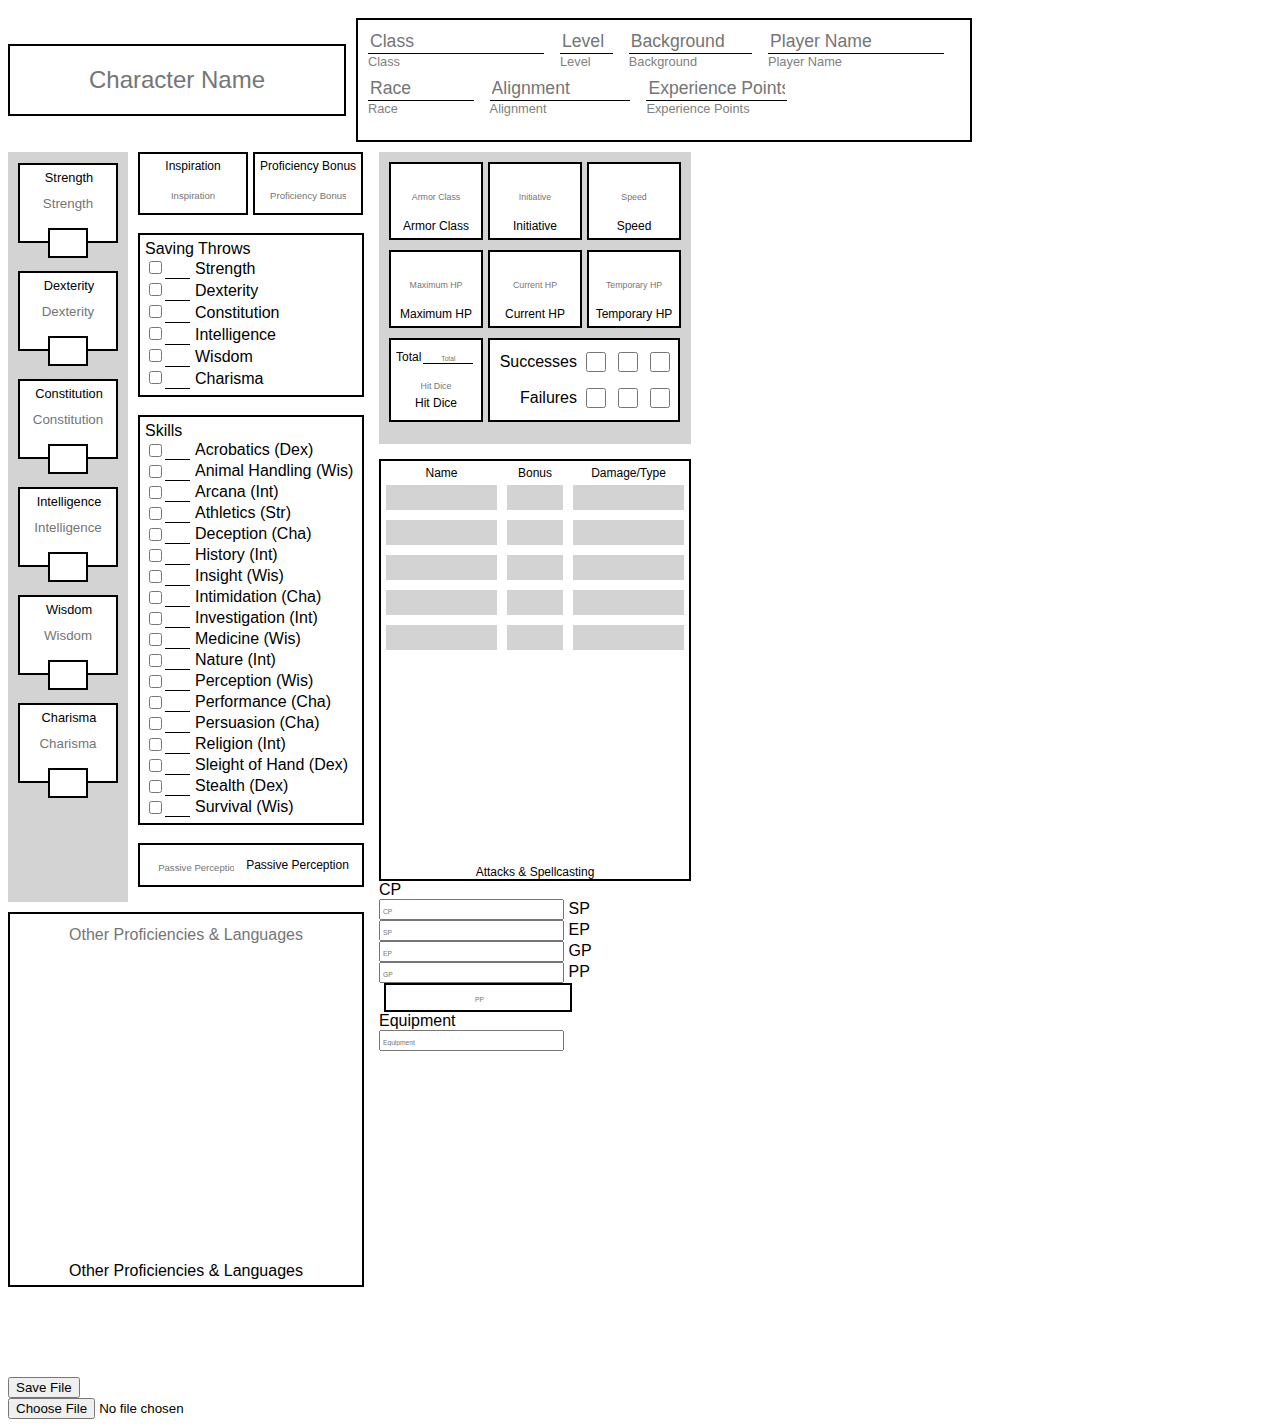
==== commit 9c087b9d: "added languages/proficiencies and early equipment" ====
--- a/index.html
+++ b/index.html
@@ -8,63 +8,128 @@
 </head>
     
 <body>
-    <top>
-        <name id=charname>
-        </name><br>
-        <info id=info>
-        <inforow1 id=inforow1>
-          <classdiv id=classdiv></classdiv>
-          <leveldiv id=leveldiv></leveldiv>
-          <backgrounddiv id=backgrounddiv></backgrounddiv>
-          <playernamediv id=playernamediv></playernamediv>
-        </inforow1>
-        <inforow2 id=inforow2>
-          <racediv id=racediv></racediv>
-          <alignmentdiv id=alignmentdiv></alignmentdiv>
-          <experiencepointsdiv id=experiencepointsdiv></experiencepointsdiv>
-        </inforow2>
-        </info><br>
-    </top>
-        
-    <col1>
-      <subcol1>
-        <abilityscores>
-            <abilityscore id=abilityscore>
-            </abilityscore><br>
-        </abilityscores>
-      </subcol1>
-      <subcol2>
-        <inspirationdiv id=inspirationdiv>
-        </inspirationdiv>
-        <proficiency id=proficiency>
-        </proficiency><br>
-        <savingthrows id=savingthrows>
-            Saving Throws<br>
-        </savingthrows><br>
-        <skill id=skill>
-            Skills<br>
-        </skill><br>
-      </subcol2> 
-    </col1>
-    <br><br><br><br><br>
-    <button type=button id=downloadbutton>Save File</button><br>
-    <input type="file" id="fileInput">
+  <top>
+      <name id=charname>
+      </name><br>
+      <info id=info>
+      <inforow1 id=inforow1>
+        <classdiv id=classdiv></classdiv>
+        <leveldiv id=leveldiv></leveldiv>
+        <backgrounddiv id=backgrounddiv></backgrounddiv>
+        <playernamediv id=playernamediv></playernamediv>
+      </inforow1>
+      <inforow2 id=inforow2>
+        <racediv id=racediv></racediv>
+        <alignmentdiv id=alignmentdiv></alignmentdiv>
+        <experiencepointsdiv id=experiencepointsdiv></experiencepointsdiv>
+      </inforow2>
+      </info><br>
+  </top>
+<columns>   
+  <col1>
+  <subrow1>
+    <subcol1>
+      <abilityscores>
+          <abilityscore id=abilityscore>
+          </abilityscore><br>
+      </abilityscores>
+    </subcol1>
+    <subcol2>
+      <inspirationdiv id=inspirationdiv>
+      </inspirationdiv>
+      <proficiency id=proficiency>
+      </proficiency><br>
+      <savingthrows id=savingthrows>
+          Saving Throws<br>
+      </savingthrows><br>
+      <skill id=skill>
+          Skills<br>
+      </skill><br>
+      <pp id=pp>
+      </pp>
+    </subcol2> 
+  </subrow1>
+  <otherdiv id=otherdiv></otherdiv> 
+  </col1>
+  <col2>
+     <row1>
+      <ACInitSpeed id=ACInitSpeed>
+        <ArmorClassDiv id=ArmorClassDiv></ArmorClassDiv>
+        <InitiativeDiv id=InitiativeDiv></InitiativeDiv>
+        <SpeedDiv id=SpeedDiv></SpeedDiv>
+      </ACInitSpeed><br>
+      <Hitpoints id=hitpoints>
+        <HitPointMaximumDiv id=HitPointMaximumDiv></HitPointMaximumDiv>
+        <CurrentHitPointsDiv id=CurrentHitPointsDiv></CurrentHitPointsDiv>
+        <TemporaryHitPointsDiv id=TemporaryHitPointsDiv></TemporaryHitPointsDiv>
+      </Hitpoints><br>
+      <HDandDeath id=HDandDeath>
+      <HDDiv>
+        <HD>
+          <TotalHitdicediv id=TotalHitdicediv></TotalHitdicediv>
+          <Hitdicediv id=Hitdicediv></Hitdicediv>
+        </HD>
+      </HDDiv>
+        <DS>
+          <successdiv id=successdiv></successdiv>
+          <failurediv id=failurediv></failurediv>
+        </DS>
+      </HDandDeath>
+    </row1>
+    <row2>
+      <attacksspellcasting id=attacksspellcasting>
+      <atklabels>
+        <AttackNameLabel id=AttackNameLabel>Name</AttackNameLabel>
+        <AttackBonusLabel id=AttackBonusLabel>Bonus</AttackBonusLabel>
+        <AttackDmgTypeLabel id=AttackDmgTypeLabel>Damage/Type</AttackDmgTypeLabel>
+      </atklabels>
+        <atk1 id=atk1 class=attack></atk1>
+        <atk2 id=atk2 class=attack></atk2>
+        <atk3 id=atk3 class=attack></atk3>
+        <atk4 id=atk4 class=attack></atk4>
+        <atk5 id=atk5 class=attack></atk5>
+        <atk6 id=atk6 class=attack></atk6>
+        <atk7 id=atk7 class=attack></atk7>
+        <atk8 id=atk8 class=attack></atk8>
+        <AtkInfoDiv id=AtkInfoDiv></AtkInfoDiv>
+      </attacksspellcasting>
+    </row2>
+    <row3>
+      <equipmentdiv id=equipmentdiv>
+        <CPdiv id=CPdiv></CPdiv>
+        <SPdiv id=SPdiv></SPdiv>
+        <EPdiv id=EPdiv></EPdiv>
+        <GPdiv id=GPdiv></GPdiv>
+        <PPdiv id=PPdiv></PPdiv>
+      </equipmentdiv>
+    </row3>
+  </col2>
+  <col3>
+    <CharPersonality id=charpersonality></CharPersonality>
+    <FeaturesDiv id=FeaturesDiv></FeaturesDiv>
+  </col3>
+</columns>
+  <br><br><br><br><br>
+  <button type=button id=downloadbutton>Save File</button><br>
+  <input type="file" id="fileInput">
 </body>
 
 <script>
 //how to use: insert fields into the character variable, and locations for each field in to the locations variable. match via index. each character field NEEDS a location field. script then automatically creates inputs for each character field and assigns them to a div by ID based on the location.
-var character = 'CharacterName,Class,Level,Background,PlayerName,Race,Alignment,ExperiencePoints,Strength,Dexterity,Constitution,Intelligence,Wisdom,Charisma,Inspiration,ProficiencyBonus,StrengthSave,DexteritySave,ConstitutionSave,IntelligenceSave,WisdomSave,CharismaSave,Acrobatics,AnimalHandling,Arcana,Athletics,Deception,History,Insight,Intimidation,Investigation,Medicine,Nature,Perception,Performance,Persuasion,Religion,SleightofHand,Stealth,Survival'.split(',');
-    var locations = 'charname,classdiv,leveldiv,backgrounddiv,playernamediv,racediv,alignmentdiv,experiencepointsdiv,abilityscore,abilityscore,abilityscore,abilityscore,abilityscore,abilityscore,inspirationdiv,proficiency,savingthrows,savingthrows,savingthrows,savingthrows,savingthrows,savingthrows,skill,skill,skill,skill,skill,skill,skill,skill,skill,skill,skill,skill,skill,skill,skill,skill,skill,skill'.split(',');
-    var label = 'Character Name,Class,Level,Background,Player Name,Race,Alignment,Experience Points,Strength,Dexterity,Constitution,Intelligence,Wisdom,Charisma,Inspiration,Proficiency Bonus,Strength,Dexterity,Constitution,Intelligence,Wisdom,Charisma,Acrobatics (Dex),Animal Handling (Wis),Arcana (Int),Athletics (Str),Deception (Cha),History (Int),Insight (Wis),Intimidation (Cha),Investigation (Int),Medicine (Wis),Nature (Int),Perception (Wis),Performance (Cha),Persuasion (Cha),Religion (Int),Sleight of Hand (Dex),Stealth (Dex),Survival (Wis)'.split(',');
+var character = 'CharacterName,Class,Level,Background,PlayerName,Race,Alignment,ExperiencePoints,Strength,Dexterity,Constitution,Intelligence,Wisdom,Charisma,Inspiration,ProficiencyBonus,StrengthSave,DexteritySave,ConstitutionSave,IntelligenceSave,WisdomSave,CharismaSave,Acrobatics,AnimalHandling,Arcana,Athletics,Deception,History,Insight,Intimidation,Investigation,Medicine,Nature,Perception,Performance,Persuasion,Religion,SleightofHand,Stealth,Survival,PassivePerception,Other,ArmorClass,Initiative,Speed,HitPointMaximum,CurrentHitPoints,TemporaryHitPoints,TotalHitDice,HitDice,dssuccess1,dssuccess2,dssuccess3,dsfailure1,dsfailure2,dsfailure3,atkname1,atkbonus1,damagetype1,atkname2,atkbonus2,damagetype2,atkname3,atkbonus3,damagetype3,atkname4,atkbonus4,damagetype4,atkname5,atkbonus5,damagetype5,AtkInfo,CP,SP,EP,GP,PP,Equipment'.split(',');
+    var locations = 'charname,classdiv,leveldiv,backgrounddiv,playernamediv,racediv,alignmentdiv,experiencepointsdiv,abilityscore,abilityscore,abilityscore,abilityscore,abilityscore,abilityscore,inspirationdiv,proficiency,savingthrows,savingthrows,savingthrows,savingthrows,savingthrows,savingthrows,skill,skill,skill,skill,skill,skill,skill,skill,skill,skill,skill,skill,skill,skill,skill,skill,skill,skill,pp,otherdiv,ArmorClassDiv,InitiativeDiv,SpeedDiv,HitPointMaximumDiv,CurrentHitPointsDiv,TemporaryHitPointsDiv,TotalHitdicediv,Hitdicediv,successdiv,successdiv,successdiv,failurediv,failurediv,failurediv,atk1,atk1,atk1,atk2,atk2,atk2,atk3,atk3,atk3,atk4,atk4,atk4,atk5,atk5,atk5,AtkInfoDiv,CPdiv,SPdiv,EPdiv,GPdiv,PPdiv,equipmentdiv'.split(',');
+    var label = 'Character Name,Class,Level,Background,Player Name,Race,Alignment,Experience Points,Strength,Dexterity,Constitution,Intelligence,Wisdom,Charisma,Inspiration,Proficiency Bonus,Strength,Dexterity,Constitution,Intelligence,Wisdom,Charisma,Acrobatics (Dex),Animal Handling (Wis),Arcana (Int),Athletics (Str),Deception (Cha),History (Int),Insight (Wis),Intimidation (Cha),Investigation (Int),Medicine (Wis),Nature (Int),Perception (Wis),Performance (Cha),Persuasion (Cha),Religion (Int),Sleight of Hand (Dex),Stealth (Dex),Survival (Wis),Passive Perception,Other Proficiencies & Languages,Armor Class,Initiative,Speed,Maximum HP,Current HP,Temporary HP,Total,Hit Dice,Successes,,,Failures,,,,,,,,,,,,,,,,,,Attacks & Spellcasting,CP,SP,EP,GP,PP,Equipment'.split(',');
     var SkillsAndAbilities = {"Athletics":"Strength","Acrobatics":"Dexterity","SleightofHand":"Dexterity","Stealth":"Dexterity","Arcana":"Intelligence","History":"Intelligence","Investigation":"Intelligence","Nature":"Intelligence","Religion":"Intelligence","AnimalHandling":"Wisdom","Insight":"Wisdom","Medicine":"Wisdom","Perception":"Wisdom","Survival":"Wisdom","Deception":"Charisma","Intimidation":"Charisma","Performance":"Charisma","Persuasion":"Charisma"}
     var mods = new Array();
     var loccount = 0; //hack to iterate through locations because [c] wouldn't work for some reason.
     for (var c in character) { //for each index in character, do the following
-        var newField = document.createElement('input'); //creates input element in the document
+    		if (character[c] == "Other" || character[c] == "AtkInfo") {
+        var newField = document.createElement('TextArea')
+        } else {var newField = document.createElement('input');} //creates input element in the document
         var loc = locations[loccount]; //gets the location that corresponds to the same index as the current character value
         newField.id = character[c]; //assigns it an ID from character
         newField.className = loc; //assigns classname from location
-        newField.placeholder = character[c]; //assigns placeholder text from character
+        newField.placeholder = label[c]; //assigns placeholder text from character
         newField.name = character[c]; //assigns name from character
         loccount++ //iterates loccount
         var elem = document.getElementById(loc); //gets element by matching its ID to the location
@@ -84,6 +149,9 @@
             elem.appendChild(newmod);
             newField.before(newlabel);
             newlabel.before(newbr);
+        } else if (loc == "successdiv" || loc == "failurediv") {
+        		newField.type = 'checkbox';
+            newField.before(newlabel);
         } else if (loc == "skill" || loc == "savingthrows") {
             newField.type = 'checkbox';
             var newmod = document.createElement('input');
@@ -94,10 +162,15 @@
             elem.appendChild(newmod);
             elem.appendChild(newlabel);
             newlabel.appendChild(newbr);
-        } else if (loc == "classdiv" || loc == "leveldiv" || loc == "backgrounddiv" || loc == "playernamediv" || loc == "racediv" || loc == "alignmentdiv" || loc == "experiencepointsdiv") { 
+        } else if (loc == "classdiv" || loc == "leveldiv" || loc == "backgrounddiv" || loc == "playernamediv" || loc == "racediv" || loc == "alignmentdiv" || loc == "experiencepointsdiv" || loc == "ArmorClassDiv" || loc == "InitiativeDiv" || loc == "SpeedDiv" || loc == "HitPointMaximumDiv" || loc == "CurrentHitPointsDiv" || loc == "TemporaryHitPointsDiv" || loc == "Hitdicediv" || loc == "otherdiv" || loc == "AtkInfoDiv") { 
         	  newField.after(newlabel);
             newlabel.before(newbr);
-        } else if (loc == "charname") {} else {
+        } else if (loc == "TotalHitdicediv") {
+        		newField.before(newlabel);
+        } else if (loc == "charname") {} 
+        	else if (loc == "pp") {
+          	newField.after(newlabel);
+          } else {
         	newField.before(newlabel);
           newlabel.before(newbr);
         	newField.appendChild(newbr);
@@ -105,25 +178,31 @@
         }
         }
 
-//download button function
-document.getElementById("downloadbutton").addEventListener("click", function(){ //adds an event listener to the Download Button, runs function on click.
-    var characterfinal = {}; //creates characterfinal object
-    for (var d in character) { //for each index in character, do the following
-    		prop = character[d]; //assigns current index value from character to the prop variable
-        if (document.getElementById(prop).type == "checkbox") {
-            elem = document.getElementById(prop).checked;
-        } else {elem = document.getElementById(prop).value;} //gets value of element by ID using each field in character object. The elements themselves are created from the character object to begin with, so this will always get all of the fields on the page.
-        characterfinal[prop] = elem; //creates key in characterfinal object named from character values, then assigns it a value based on the value of the same field on the page.
-    }
-    for (var m in mods) {
-    	propmod = mods[m];
-      elemmod = document.getElementById(propmod).value;
-      characterfinal[propmod] = elemmod;
-    }
-    var text = JSON.stringify(characterfinal, null, 2); //turns the completed characterfinal object into a string for saving, forgot what null does but 2 specifies that it should include line breaks. Assigns it to the text variable, this is printed in the .txt file body.
-    var filename = document.getElementById('CharacterName').value; //gets a name for the file from the Character Name field.
-    download(text, filename); //calls download function, below, using text and filename options.
-}, false); //forgot what this false was for.
+function GenerateSaveData() {
+  var characterfinal = {};
+  for (var i = 0; i < character.length; i++){
+    prop = character[i];
+    if (document.getElementById(prop).type == "checkbox") {
+      elem = document.getElementById(prop).checked;
+    } else {elem = document.getElementById(prop).value;}
+    characterfinal[prop] = elem;
+  }
+  for (var i = 0; i < mods.length; i++){
+    propmod = mods[i];
+    elemmod = document.getElementById(propmod).value;
+    characterfinal[propmod] = elemmod;
+  }
+  characterfinal['SaveTime'] = Date.now();
+  var text = JSON.stringify(characterfinal, null, 2);
+  var filename = document.getElementById('CharacterName').value;
+  if (event.target.id == "downloadbutton") {
+    download(text, filename);
+    localStorage.setItem(filename, text);
+    localStorage.removeItem(filename+"Temp");
+  } else {var tempfilename = (filename + "Temp"); localStorage.setItem(tempfilename, text);}
+}
+
+document.getElementById("downloadbutton").addEventListener("click", GenerateSaveData);
 
 //function to actually download the text
 function download(text, filename) {
@@ -162,6 +241,36 @@
     fileInput.value = ""; //clears the input file after its done loading
 	} else { fileDisplayArea.innerText = "File not supported!" } //if not match, error
 });
+
+
+function CharacterLoad(CharToLoad) {
+  if (event.target.id == "fileInput") {
+  var loadedcharacter = JSON.parse(reader.result); //parses the text file back into an object, assigned to loadedcharacter var
+  } else {var loadedcharacter = JSON.parse(localStorage.getItem(CharToLoad));}
+  for (var i = 0; i < character.length; i++) { //for each index of e in character, do the following
+  var field = character[i]; //field is equal to the current index value of the character object
+  if (document.getElementById(field).type == "checkbox") {
+    document.getElementById(field).checked = loadedcharacter[field];
+    } else {document.getElementById(field).value = loadedcharacter[field];} //assigns values from the loadedcharacter object to the corresponding elements on the page by their IDs. 
+ }
+ for (var i = 0; i < mods.length; i++) {
+  var fieldmod = mods[i];
+  document.getElementById(fieldmod).value = loadedcharacter[fieldmod];
+  }
+}
+
+document.getElementById("CharacterName").addEventListener('change', function() {
+var CharToLoad = document.getElementById("CharacterName").value;
+if (localStorage.getItem(CharToLoad + "Temp") != null){var CharToLoad = (CharToLoad + "Temp"); CharacterLoad(CharToLoad);
+} else if (localStorage.getItem(CharToLoad) != null){CharacterLoad(CharToLoad);}
+});
+
+for (var i = 0; i < character.length; i++){
+  document.getElementById(character[i]).addEventListener('change', GenerateSaveData);
+}
+for (var i = 0; i < mods.length; i++){
+  document.getElementById(mods[i]).addEventListener('change', GenerateSaveData);
+}
 
 //section for autocalcs
 
@@ -225,7 +334,9 @@
 	var abilitymod = document.getElementById(event.target.id + "mod");
   var abilitySave = document.getElementById(event.target.id + "Save");
   var savemod = document.getElementById(event.target.id + "Savemod");
+  var init = document.getElementById('Initiative');
   var prof = document.getElementById('ProficiencyBonus');
+  var pp = document.getElementById('PassivePerception');
   if (abilitySave.checked == true) {
   abilitymod.value = scores[abilityvalue];
   savemod.value = parseInt(abilitymod.value) + parseInt(prof.value);
@@ -242,6 +353,8 @@
   skillmod.value = "";
   } else { skillmod.value = document.getElementById(skillability + "mod").value; }
   }
+  init.value = document.getElementById('Dexteritymod').value;
+  pp.value = parseInt(document.getElementById('Wisdommod').value) + 10;
 }
 
 function updatesaves() {
--- a/styles.css
+++ b/styles.css
@@ -1,6 +1,4 @@
-body {
-  width: 100%;
-  height: 100vw;
+body * {
   font-family: "Gothic A1", sans-serif;
 }
 
@@ -10,6 +8,11 @@
 align-items: center;
 }  
 
+columns {
+  display: flex;
+  flex-direction: row;
+}
+
 #charname {
   padding: 10px;
   margin: 10px;
@@ -54,7 +57,7 @@
 }
 
 .classdiv,.leveldiv,.backgrounddiv,.playernamediv,.racediv,.alignmentdiv,.experiencepointsdiv {
-  font-size: 1.2em;
+  font-size: 1.1em;
   border: none;
   border-bottom: 1px solid black;
 }
@@ -72,25 +75,26 @@
   color: grey;
 }
 
-col1 {
+subrow1 {
 display: flex;
-width: 33%;
+flex-direction: row;
+width: auto;
+margin-right: 10px;
 }
 
 subcol1 {
 background: lightgray;
-margin-right: 10px;
+margin-right: 5px;
 width: 120px;
 text-align: center;
-height: auto;
+margin-bottom: 10px;
+height: 750px;
 }
 
 subcol2 {
-  display: table-column;
-  width: auto;
-  text-align: center;
   border-spacing: 5px 0px;
   border-collapse:separate;
+  height: 750px;
 }
 
 abilityscores {
@@ -99,7 +103,7 @@
 
 .abilityscore {
 margin: 5px;
-margin-top: -20px;
+margin-top: -22px;
 margin-bottom: -15px;
 display: inline-block;
 border: solid black 2px;
@@ -129,23 +133,51 @@
 }
 
 #inspirationdiv, #proficiency {
-font-size: 0.75em;
 position: relative;
 display:table-cell;
 border: solid black 2px;
 text-align: center;
 vertical-align: top;
-width: 100px;
+width: 50%;
+height: auto;
 padding: 5px;
+background: white;
+white-space: nowrap;
 }
 
 #Inspiration, #ProficiencyBonus {
   text-align: center;
-  width: 40px;
-  height: 20px;
   margin-top: 5px;
+  width: 80px;
+  height: 30px;
+  border: none;
   font-size: 1.2em;
-  border: solid black 1px;
+}
+
+#Inspirationlabel, #ProficiencyBonuslabel, #PassivePerceptionlabel {
+  font-size: 0.75em;
+}
+
+#pp {
+  display: flex;
+  border: solid black 2px;
+  text-align: center;
+  align-items: center;
+  padding: 5px;
+  padding-right: 2px;
+  background: white;
+  margin-left: 5px;
+  justify-content: center;
+}
+
+#PassivePerception {
+  margin-left: 0px;
+  margin-right: 10px;
+  text-align: center;
+  width: 80px;
+  height: 30px;
+  border: none;
+  font-size: 1.2em;
 }
 
 savingthrows {
@@ -164,6 +196,12 @@
 white-space: nowrap;
 text-align: left;
 padding: 5px;
+}
+
+pp {
+  display: flex;
+  width: auto;
+  margin-right: 5px;
 }
 
 .skill {
@@ -177,6 +215,232 @@
 margin-top: 2px;
 margin-bottom: 1px;
 text-align: center;
-vertical-align: middle;
-border: solid black 1px;
+border: none;
+border-bottom: solid black 1px;
+}
+
+otherdiv {
+  display: flex;
+  flex-direction: column;
+  align-items: center;
+  margin-right: 15px;
+  border: solid black 2px;
+}
+
+#Other {
+  text-align: center;
+  margin: 10px;
+  width: 325px;
+  height: 330px;
+  border: none;
+  font-size: 1em;
+  color: black;
+  resize: none;
+}
+
+#Otherlabel {
+  margin: 5px;
+  margin-top: -20px;
+}
+
+col2 {
+display: flex;
+flex-direction: column;
+}
+
+row1 {
+  display: table-column;
+  width: auto;
+  padding: 5px;
+  border-spacing: 5px 5px;
+  border-collapse:separate;
+  background: lightgray;
+  height: 282px;
+}
+
+#ArmorClassDiv, #InitiativeDiv, #SpeedDiv, #HitPointMaximumDiv, #CurrentHitPointsDiv, #TemporaryHitPointsDiv, #deathsavediv {
+position: relative;
+display: table-cell;
+border: solid black 2px;
+text-align: center;
+vertical-align: top;
+width: 80px;
+height: auto;
+padding: 5px;
+background: white;
+white-space: nowrap;
+}
+
+#ArmorClass, #Initiative, #Speed, #HitPointMaximum, #CurrentHitPoints, #TemporaryHitPoints {
+text-align: center;
+width: 80px;
+height: 50px;
+border: none;
+font-size: 1.1em;
+}
+
+#ArmorClasslabel, #Initiativelabel, #Speedlabel, #HitPointMaximumlabel, #CurrentHitPointslabel, #TemporaryHitPointslabel, #TotalHitDicelabel, #HitDicelabel {
+font-size: 0.75em;
+}
+
+#HitDice {
+text-align: center;
+width: 80px;
+height: 25px;
+border: none;
+font-size: 1.1em;
+margin-top: 3px;
+}
+
+#TotalHitDice {
+width: 50px;
+height: 15px;
+margin-left: 2px;
+margin-right: 5px;
+margin-top: 2px;
+margin-bottom: 1px;
+text-align: center;
+border: none;
+border-bottom: solid black 1px;
+}
+
+#Hitdicediv {
+position: relative;
+display:table-cell;
+text-align: center;
+vertical-align: top;
+width: auto;
+background: white;
+white-space: nowrap;
+}
+
+#TotalHitdicediv {
+position: relative;
+display:table-cell;
+text-align: center;
+vertical-align: top;
+width: 80px;
+background: white;
+white-space: nowrap;
+border-bottom: none;
+margin-top: -3px;
+margin-bottom: 3px;
+z-index: 1000;
+}
+
+HD {
+  display: flex;
+  Flex-direction: column;
+  flex-wrap: nowrap;
+  justify-content: center;
+  border: solid black 2px;
+  width: 80px;
+  height: 70px;
+  border: solid black 2px;
+  padding: 5px;
+}
+
+HDDiv {
+  display: table-cell;
+  background: white;
+}
+
+DS {
+  display: table-cell;
+  width: 188px;
+  height: 70px;
+  margin-left: 5px;
+  margin-top: 15px;
+  border: solid black 2px;
+  text-align: right;
+  vertical-align: middle;
+  background: white;
+}
+
+#successdiv, #failurediv {
+  display: flex;
+  flex-wrap: nowrap;
+  justify-content: flex-end;
+  align-items: center;
+  padding: 5px;
+}
+
+#successdiv input, #failurediv input {
+  height: 20px;
+  width: 20px;
+}
+
+#successdiv label, #failurediv label {
+  font-size: 1em;
+  margin-right: 5px;
+}
+
+#attacksspellcasting {
+  display: flex;
+  flex-direction: column;
+  margin-top: 15px;
+  border: solid black 2px;
+  text-align: center;
+  font-size: 0.75em;
+}
+
+.attack {
+  display: flex;
+  flex-direction: row;
+  justify-content: center;
+}
+
+.attack input:nth-of-type(1), .attack input:nth-of-type(3), .attack input:nth-of-type(2) {
+  width: 111px;
+  background: lightgray;
+  border: none;
+  margin: 5px;
+  text-align:center;
+  padding-top: 5px;
+  padding-bottom: 5px;
+}
+
+.attack input:nth-of-type(2) {
+  width: 56px;
+}
+
+atklabels {
+  margin-top: 5px;
+  margin-left: 5px;
+  display: flex;
+  flex-direction: row;
+  justify-content: flex-start;
+  font-size: 0.75rem;
+}
+
+#AttackNameLabel {
+  width: 111px;
+  margin-right: 5px;
+}
+#AttackBonusLabel {
+  width: 56px;
+  margin-left: 5px;
+  margin-right: 5px;
+}
+#AttackDmgTypeLabel {
+  width: 111px;
+  margin-left: 5px;
+}
+
+#AtkInfo {
+  padding: 5px;
+  margin: 5px;
+  height: 200px;
+  width: 280px;
+  color: black;
+  border: none;
+  resize: none;
+}
+
+col2 *::placeholder, subcol2 *::placeholder {
+  font-size: 0.5em;
+}
+
+#AtkInfo::placeholder {
+  font-size: 0em;
 }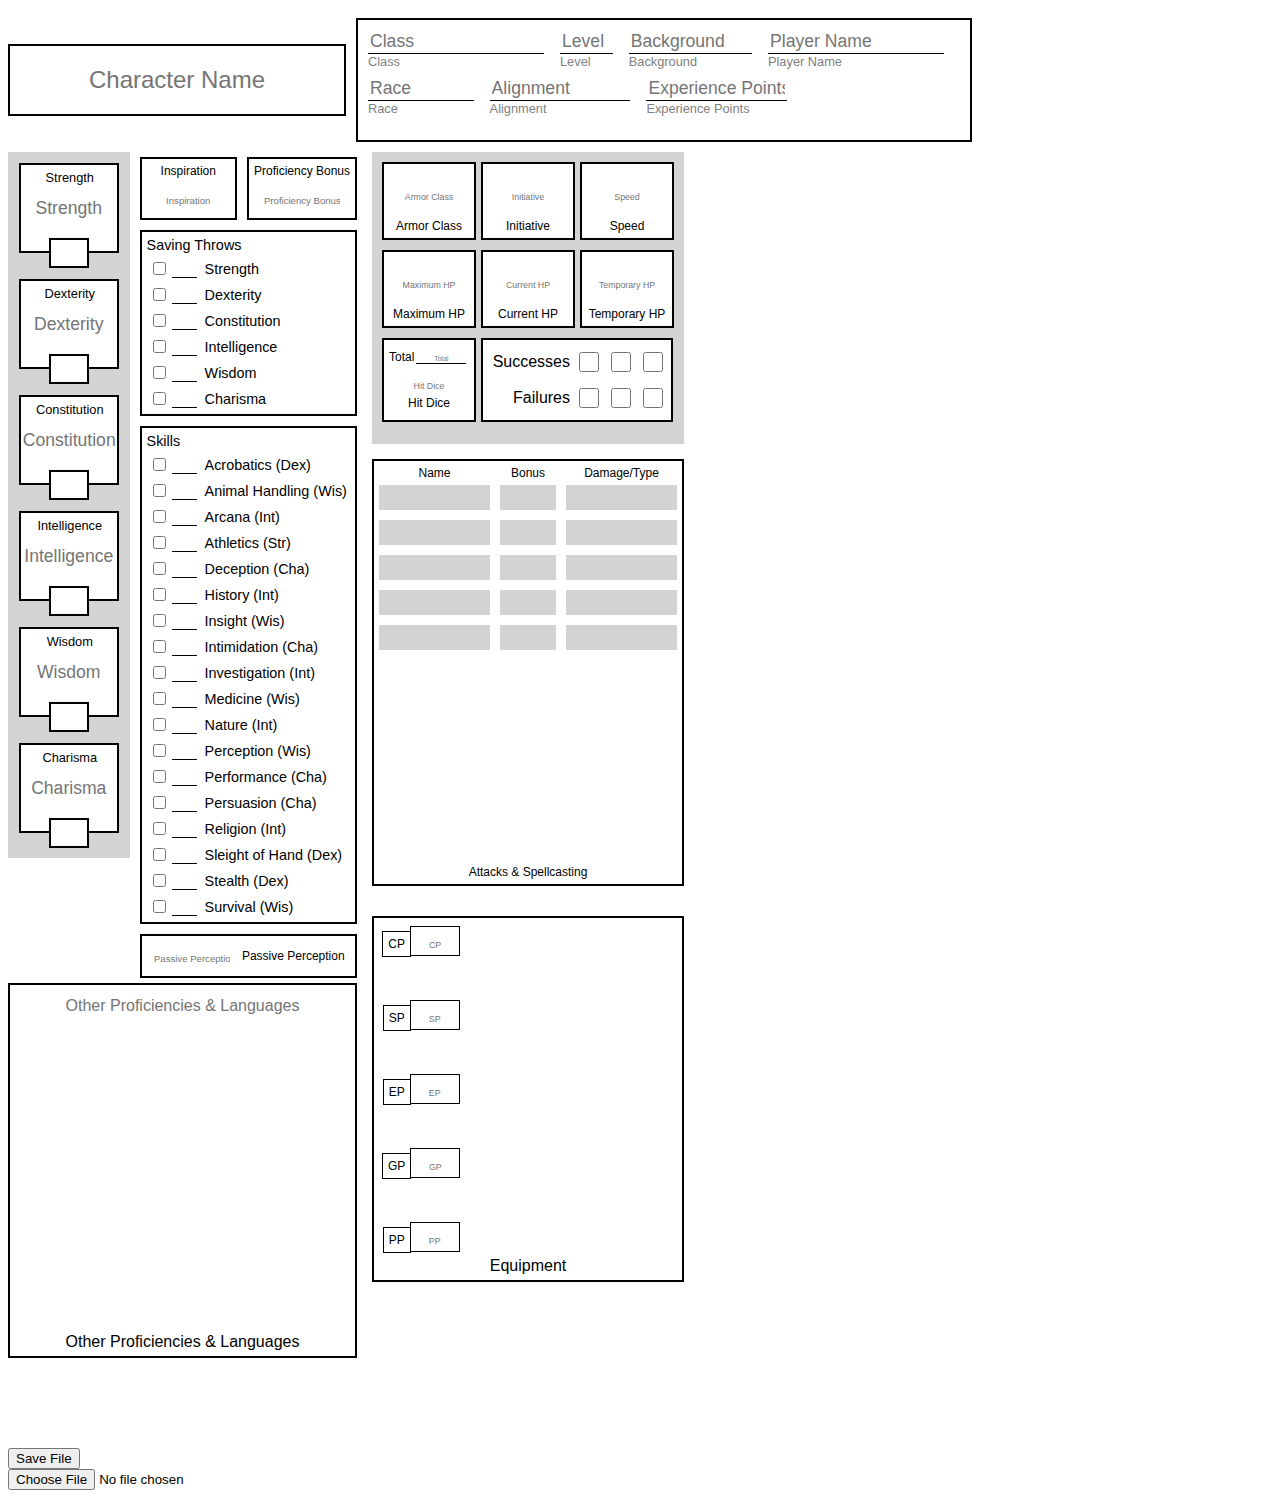
==== commit cb023241: "changed spacing" ====
--- a/index.html
+++ b/index.html
@@ -29,23 +29,29 @@
   <col1>
   <subrow1>
     <subcol1>
-      <abilityscores>
-          <abilityscore id=abilityscore>
-          </abilityscore><br>
-      </abilityscores>
+      <abilityscore id=abilityscore>
+      </abilityscore><br>
     </subcol1>
     <subcol2>
-      <inspirationdiv id=inspirationdiv>
-      </inspirationdiv>
-      <proficiency id=proficiency>
-      </proficiency><br>
+      <InspAndProf id=InspAndProf>
+        <inspirationdiv id=inspirationdiv>
+        </inspirationdiv>
+        <proficiency id=proficiency>
+        </proficiency>
+      </InspAndProf>
       <savingthrows id=savingthrows>
           Saving Throws<br>
-      </savingthrows><br>
+          <StrSaveDiv id=StrSaveDiv class=SavingThrowDiv></StrSaveDiv>
+          <DexSaveDiv id=DexSaveDiv class=SavingThrowDiv></DexSaveDiv>
+          <ConSaveDiv id=ConSaveDiv class=SavingThrowDiv></ConSaveDiv>
+          <IntSaveDiv id=IntSaveDiv class=SavingThrowDiv></IntSaveDiv>
+          <WisSaveDiv id=WisSaveDiv class=SavingThrowDiv></WisSaveDiv>
+          <ChaSaveDiv id=ChaSaveDiv class=SavingThrowDiv></ChaSaveDiv>
+      </savingthrows>
       <skill id=skill>
           Skills<br>
-      </skill><br>
-      <pp id=pp>
+      </skill>
+      <pp id=pperception>
       </pp>
     </subcol2> 
   </subrow1>
@@ -88,20 +94,20 @@
         <atk3 id=atk3 class=attack></atk3>
         <atk4 id=atk4 class=attack></atk4>
         <atk5 id=atk5 class=attack></atk5>
-        <atk6 id=atk6 class=attack></atk6>
-        <atk7 id=atk7 class=attack></atk7>
-        <atk8 id=atk8 class=attack></atk8>
         <AtkInfoDiv id=AtkInfoDiv></AtkInfoDiv>
       </attacksspellcasting>
     </row2>
     <row3>
       <equipmentdiv id=equipmentdiv>
+        <Money>
         <CPdiv id=CPdiv></CPdiv>
         <SPdiv id=SPdiv></SPdiv>
         <EPdiv id=EPdiv></EPdiv>
         <GPdiv id=GPdiv></GPdiv>
         <PPdiv id=PPdiv></PPdiv>
+        </Money>
       </equipmentdiv>
+      <label for="equipmentdiv" id="equipmentdivlabel" class="equipmentdivlabel">Equipment</label>
     </row3>
   </col2>
   <col3>
@@ -117,13 +123,13 @@
 <script>
 //how to use: insert fields into the character variable, and locations for each field in to the locations variable. match via index. each character field NEEDS a location field. script then automatically creates inputs for each character field and assigns them to a div by ID based on the location.
 var character = 'CharacterName,Class,Level,Background,PlayerName,Race,Alignment,ExperiencePoints,Strength,Dexterity,Constitution,Intelligence,Wisdom,Charisma,Inspiration,ProficiencyBonus,StrengthSave,DexteritySave,ConstitutionSave,IntelligenceSave,WisdomSave,CharismaSave,Acrobatics,AnimalHandling,Arcana,Athletics,Deception,History,Insight,Intimidation,Investigation,Medicine,Nature,Perception,Performance,Persuasion,Religion,SleightofHand,Stealth,Survival,PassivePerception,Other,ArmorClass,Initiative,Speed,HitPointMaximum,CurrentHitPoints,TemporaryHitPoints,TotalHitDice,HitDice,dssuccess1,dssuccess2,dssuccess3,dsfailure1,dsfailure2,dsfailure3,atkname1,atkbonus1,damagetype1,atkname2,atkbonus2,damagetype2,atkname3,atkbonus3,damagetype3,atkname4,atkbonus4,damagetype4,atkname5,atkbonus5,damagetype5,AtkInfo,CP,SP,EP,GP,PP,Equipment'.split(',');
-    var locations = 'charname,classdiv,leveldiv,backgrounddiv,playernamediv,racediv,alignmentdiv,experiencepointsdiv,abilityscore,abilityscore,abilityscore,abilityscore,abilityscore,abilityscore,inspirationdiv,proficiency,savingthrows,savingthrows,savingthrows,savingthrows,savingthrows,savingthrows,skill,skill,skill,skill,skill,skill,skill,skill,skill,skill,skill,skill,skill,skill,skill,skill,skill,skill,pp,otherdiv,ArmorClassDiv,InitiativeDiv,SpeedDiv,HitPointMaximumDiv,CurrentHitPointsDiv,TemporaryHitPointsDiv,TotalHitdicediv,Hitdicediv,successdiv,successdiv,successdiv,failurediv,failurediv,failurediv,atk1,atk1,atk1,atk2,atk2,atk2,atk3,atk3,atk3,atk4,atk4,atk4,atk5,atk5,atk5,AtkInfoDiv,CPdiv,SPdiv,EPdiv,GPdiv,PPdiv,equipmentdiv'.split(',');
+    var locations = 'charname,classdiv,leveldiv,backgrounddiv,playernamediv,racediv,alignmentdiv,experiencepointsdiv,abilityscore,abilityscore,abilityscore,abilityscore,abilityscore,abilityscore,inspirationdiv,proficiency,StrSaveDiv,DexSaveDiv,ConSaveDiv,IntSaveDiv,WisSaveDiv,ChaSaveDiv,skill,skill,skill,skill,skill,skill,skill,skill,skill,skill,skill,skill,skill,skill,skill,skill,skill,skill,pperception,otherdiv,ArmorClassDiv,InitiativeDiv,SpeedDiv,HitPointMaximumDiv,CurrentHitPointsDiv,TemporaryHitPointsDiv,TotalHitdicediv,Hitdicediv,successdiv,successdiv,successdiv,failurediv,failurediv,failurediv,atk1,atk1,atk1,atk2,atk2,atk2,atk3,atk3,atk3,atk4,atk4,atk4,atk5,atk5,atk5,AtkInfoDiv,CPdiv,SPdiv,EPdiv,GPdiv,PPdiv,equipmentdiv'.split(',');
     var label = 'Character Name,Class,Level,Background,Player Name,Race,Alignment,Experience Points,Strength,Dexterity,Constitution,Intelligence,Wisdom,Charisma,Inspiration,Proficiency Bonus,Strength,Dexterity,Constitution,Intelligence,Wisdom,Charisma,Acrobatics (Dex),Animal Handling (Wis),Arcana (Int),Athletics (Str),Deception (Cha),History (Int),Insight (Wis),Intimidation (Cha),Investigation (Int),Medicine (Wis),Nature (Int),Perception (Wis),Performance (Cha),Persuasion (Cha),Religion (Int),Sleight of Hand (Dex),Stealth (Dex),Survival (Wis),Passive Perception,Other Proficiencies & Languages,Armor Class,Initiative,Speed,Maximum HP,Current HP,Temporary HP,Total,Hit Dice,Successes,,,Failures,,,,,,,,,,,,,,,,,,Attacks & Spellcasting,CP,SP,EP,GP,PP,Equipment'.split(',');
     var SkillsAndAbilities = {"Athletics":"Strength","Acrobatics":"Dexterity","SleightofHand":"Dexterity","Stealth":"Dexterity","Arcana":"Intelligence","History":"Intelligence","Investigation":"Intelligence","Nature":"Intelligence","Religion":"Intelligence","AnimalHandling":"Wisdom","Insight":"Wisdom","Medicine":"Wisdom","Perception":"Wisdom","Survival":"Wisdom","Deception":"Charisma","Intimidation":"Charisma","Performance":"Charisma","Persuasion":"Charisma"}
     var mods = new Array();
     var loccount = 0; //hack to iterate through locations because [c] wouldn't work for some reason.
     for (var c in character) { //for each index in character, do the following
-    		if (character[c] == "Other" || character[c] == "AtkInfo") {
+    		if (character[c] == "Other" || character[c] == "AtkInfo" || character[c] == "Equipment") {
         var newField = document.createElement('TextArea')
         } else {var newField = document.createElement('input');} //creates input element in the document
         var loc = locations[loccount]; //gets the location that corresponds to the same index as the current character value
@@ -152,7 +158,23 @@
         } else if (loc == "successdiv" || loc == "failurediv") {
         		newField.type = 'checkbox';
             newField.before(newlabel);
-        } else if (loc == "skill" || loc == "savingthrows") {
+        } else if (loc == "skill") {
+        		elem.removeChild(newField);
+        		var newDiv = document.createElement(character[c] + "Div");
+            newDiv.className = "SkillDiv";
+            newDiv.id = character[c] + "Div";
+            elem.appendChild(newDiv);
+        		newField.type = 'checkbox';
+            var newmod = document.createElement('input');
+            newmod.className = loc + "mod";
+            newmod.setAttribute('name', SkillsAndAbilities[character[c]]);
+            newmod.id = character[c] + "mod";
+            mods.push(character[c] + "mod");
+            newDiv.appendChild(newField);
+            newDiv.appendChild(newmod);
+            newDiv.appendChild(newlabel);
+            newlabel.appendChild(newbr);
+        } else if (loc == "StrSaveDiv" || loc == "WisSaveDiv" || loc == "DexSaveDiv" || loc == "ConSaveDiv" || loc == "IntSaveDiv" || loc == "ChaSaveDiv") {
             newField.type = 'checkbox';
             var newmod = document.createElement('input');
             newmod.className = loc + "mod";
@@ -165,10 +187,10 @@
         } else if (loc == "classdiv" || loc == "leveldiv" || loc == "backgrounddiv" || loc == "playernamediv" || loc == "racediv" || loc == "alignmentdiv" || loc == "experiencepointsdiv" || loc == "ArmorClassDiv" || loc == "InitiativeDiv" || loc == "SpeedDiv" || loc == "HitPointMaximumDiv" || loc == "CurrentHitPointsDiv" || loc == "TemporaryHitPointsDiv" || loc == "Hitdicediv" || loc == "otherdiv" || loc == "AtkInfoDiv") { 
         	  newField.after(newlabel);
             newlabel.before(newbr);
-        } else if (loc == "TotalHitdicediv") {
+        } else if (loc == "TotalHitdicediv" || loc == "CPdiv" || loc == "SPdiv" || loc == "EPdiv" || loc == "GPdiv" || loc == "PPdiv") {
         		newField.before(newlabel);
-        } else if (loc == "charname") {} 
-        	else if (loc == "pp") {
+        } else if (loc == "charname" || loc == "equipmentdiv") {} 
+        	else if (loc == "pperception") {
           	newField.after(newlabel);
           } else {
         	newField.before(newlabel);
--- a/styles.css
+++ b/styles.css
@@ -78,27 +78,32 @@
 subrow1 {
 display: flex;
 flex-direction: row;
-width: auto;
 margin-right: 10px;
 }
 
 subcol1 {
-background: lightgray;
 margin-right: 5px;
 width: 120px;
 text-align: center;
 margin-bottom: 10px;
-height: 750px;
+flex-grow: 1;
+height: auto;
 }
 
 subcol2 {
-  border-spacing: 5px 0px;
-  border-collapse:separate;
-  height: 750px;
-}
-
-abilityscores {
-  text-align: center;
+  display: flex;
+  flex-direction: column;
+  flex-grow: 2;
+  align-items: stretch
+}
+
+abilityscore {
+  display: flex;
+  flex-direction: column;
+  justify-content: flex-start;
+  align-items: center;
+  background: lightgray;
+  padding-bottom: 10px;
 }
 
 .abilityscore {
@@ -108,15 +113,15 @@
 display: inline-block;
 border: solid black 2px;
 width: 100px;
-height: 80px;
+height: 90px;
 text-align: center;
 background: white;
+font-size: 1.1em;
 }
 
 .abilityscoremod {
 font-size: 1.2em;
 position: relative;
-margin-bottom: 20px;
 width: 40px;
 height: 30px;
 border: solid black 2px;
@@ -132,17 +137,23 @@
 text-align: center;
 }
 
+#InspAndProf {
+  display: flex;
+  flex-direction: row;
+  justify-content: space-evenly;
+  width: 100%;
+}
+
 #inspirationdiv, #proficiency {
 position: relative;
-display:table-cell;
 border: solid black 2px;
 text-align: center;
 vertical-align: top;
-width: 50%;
-height: auto;
 padding: 5px;
+margin: 5px;
 background: white;
 white-space: nowrap;
+width: 100%;
 }
 
 #Inspiration, #ProficiencyBonus {
@@ -158,15 +169,14 @@
   font-size: 0.75em;
 }
 
-#pp {
-  display: flex;
-  border: solid black 2px;
-  text-align: center;
-  align-items: center;
-  padding: 5px;
-  padding-right: 2px;
+#pperception {
+  display: flex;
+  border: solid black 2px;
+  text-align: center;
+  align-items: center;
+  padding: 5px;
+  margin: 5px;
   background: white;
-  margin-left: 5px;
   justify-content: center;
 }
 
@@ -181,42 +191,46 @@
 }
 
 savingthrows {
-display:table-cell;
+display: flex;
+flex-direction: column;
 border: solid black 2px;
 padding: 5px;
-text-align: left;
-width: 212px;
-white-space: nowrap;
+margin: 5px;
+font-size: 0.9em;
 }
 
 skill {
-display: table-cell;
-border: solid black 2px;
-width: 212px;
-white-space: nowrap;
+display: flex;
+flex-direction: column;
+border: solid black 2px;
 text-align: left;
 padding: 5px;
-}
-
-pp {
-  display: flex;
-  width: auto;
-  margin-right: 5px;
-}
-
-.skill {
-position: relative;
-vertical-align: middle;
-}
-
-.skillmod, .savingthrowsmod {
+margin: 5px;
+font-size: 0.9em;
+}
+
+#skill > * > input , #savingthrows > * > input {
 width: 25px;
-margin-right: 5px;
+margin-right: 8px;
 margin-top: 2px;
 margin-bottom: 1px;
+margin-left: 0px;
 text-align: center;
 border: none;
 border-bottom: solid black 1px;
+}
+
+#skill > * > input[type='checkbox'] , #savingthrows > * > input[type='checkbox'] {
+margin: 0px;
+}
+
+
+.SavingThrowDiv, .SkillDiv {
+  display: flex;
+  flex-direction: row;
+  justify-content: flex-start;
+  margin-top: 5px;
+  align-items: center;
 }
 
 otherdiv {
@@ -379,6 +393,7 @@
   display: flex;
   flex-direction: column;
   margin-top: 15px;
+  padding-bottom: 5px;
   border: solid black 2px;
   text-align: center;
   font-size: 0.75em;
@@ -443,4 +458,66 @@
 
 #AtkInfo::placeholder {
   font-size: 0em;
+}
+
+row3 {
+  text-align: center;
+}
+
+equipmentdiv {
+  display: flex;
+  flex-direction: row;
+  flex-wrap: nowrap;
+  border: solid black 2px;
+  margin-top: 30px;
+  justify-content: space-between;
+  padding-bottom:20px;
+}
+
+#Equipment {
+  resize: none;
+  margin: 10px;
+  margin-left: 5px;
+  padding: 5px;
+  border:none;
+  height: 322px;
+  width: 190px;
+}
+
+#Equipment::placeholder {
+  font-size: 0em;
+}
+
+Money {
+  Display: flex;
+  margin: 5px;
+  flex-direction: column;
+  justify-content: space-between;
+  align-items: center;
+}
+
+Money > * > label {
+  width: 30px;
+  height: 30px;
+  font-size: 0.75em;
+  margin: 3px;
+  padding: 5px;
+  border: solid black 1px;
+}
+
+#CP,#SP,#EP,#GP,#PP{
+  width: 50px;
+  height: 30px;
+  margin: 3px;
+  margin-left: -4px;
+  padding: 5px;
+  padding-top: 7px;
+  text-align:center;
+  font-size: 1.1em;
+  border: solid black 1px;
+}
+
+#equipmentdivlabel {
+  display: block;
+  margin-top: -25px;
 }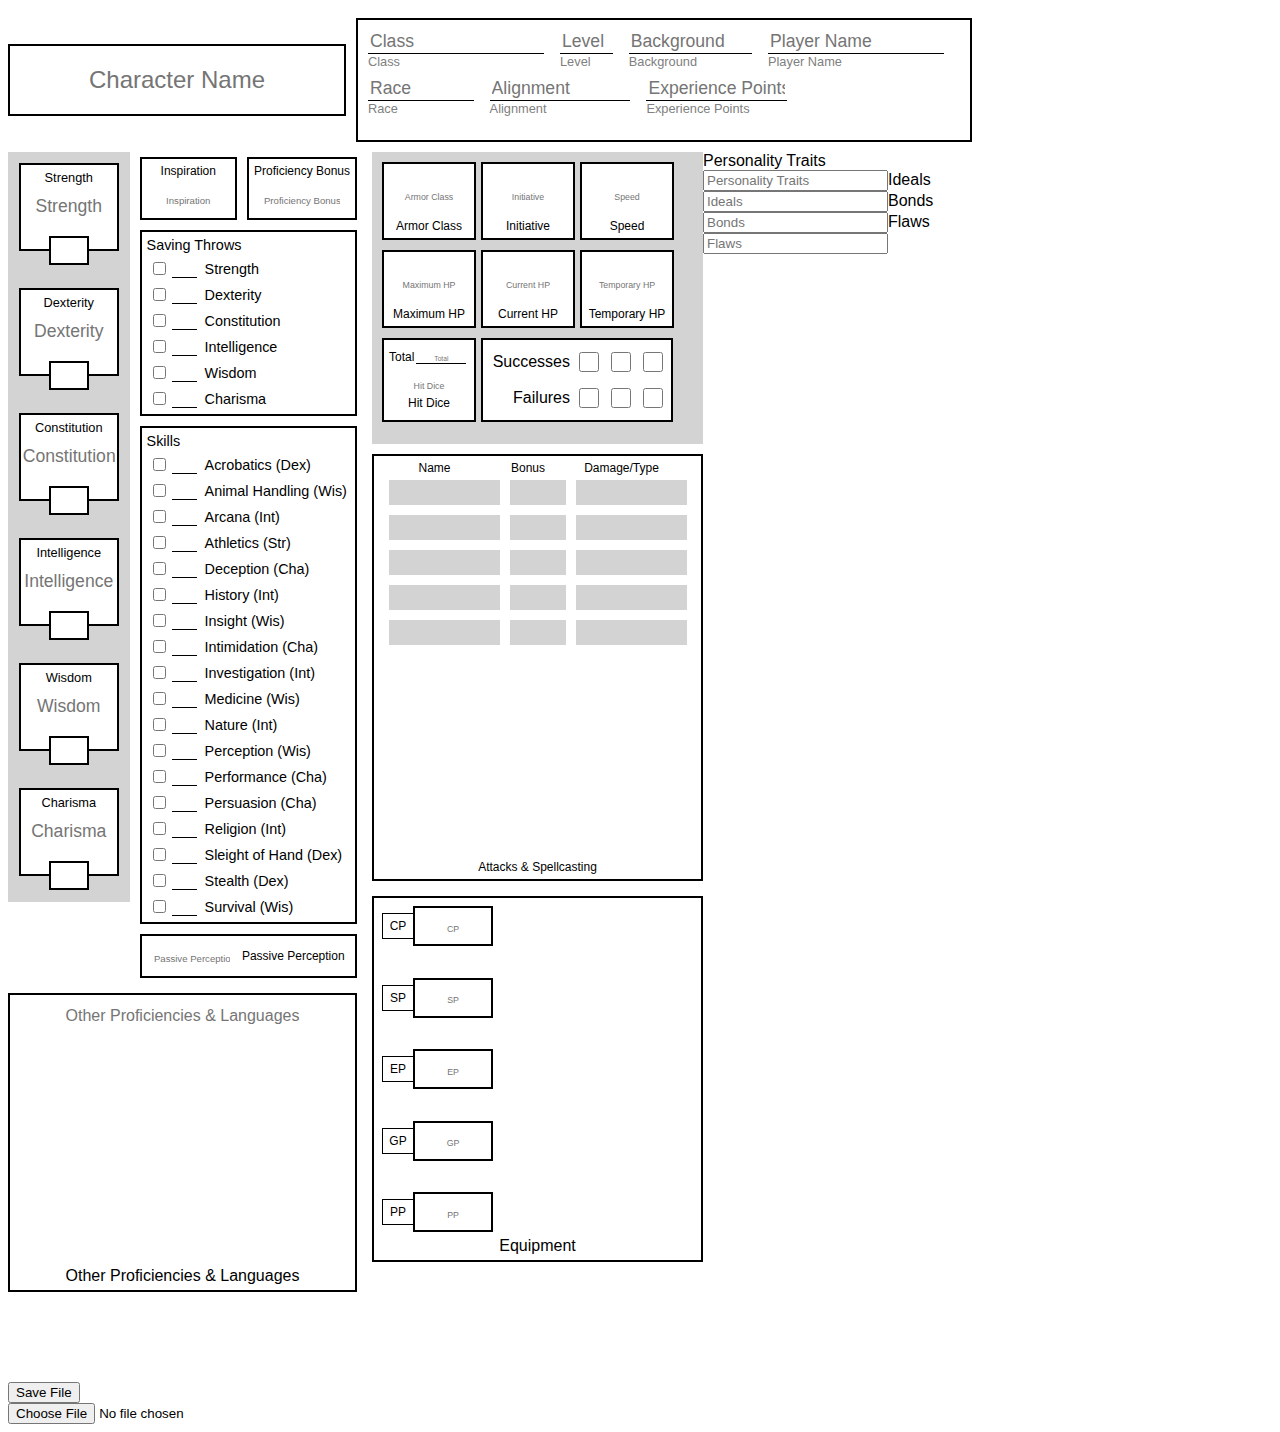
==== commit 835d6272: "added more fields" ====
--- a/index.html
+++ b/index.html
@@ -122,9 +122,9 @@
 
 <script>
 //how to use: insert fields into the character variable, and locations for each field in to the locations variable. match via index. each character field NEEDS a location field. script then automatically creates inputs for each character field and assigns them to a div by ID based on the location.
-var character = 'CharacterName,Class,Level,Background,PlayerName,Race,Alignment,ExperiencePoints,Strength,Dexterity,Constitution,Intelligence,Wisdom,Charisma,Inspiration,ProficiencyBonus,StrengthSave,DexteritySave,ConstitutionSave,IntelligenceSave,WisdomSave,CharismaSave,Acrobatics,AnimalHandling,Arcana,Athletics,Deception,History,Insight,Intimidation,Investigation,Medicine,Nature,Perception,Performance,Persuasion,Religion,SleightofHand,Stealth,Survival,PassivePerception,Other,ArmorClass,Initiative,Speed,HitPointMaximum,CurrentHitPoints,TemporaryHitPoints,TotalHitDice,HitDice,dssuccess1,dssuccess2,dssuccess3,dsfailure1,dsfailure2,dsfailure3,atkname1,atkbonus1,damagetype1,atkname2,atkbonus2,damagetype2,atkname3,atkbonus3,damagetype3,atkname4,atkbonus4,damagetype4,atkname5,atkbonus5,damagetype5,AtkInfo,CP,SP,EP,GP,PP,Equipment'.split(',');
-    var locations = 'charname,classdiv,leveldiv,backgrounddiv,playernamediv,racediv,alignmentdiv,experiencepointsdiv,abilityscore,abilityscore,abilityscore,abilityscore,abilityscore,abilityscore,inspirationdiv,proficiency,StrSaveDiv,DexSaveDiv,ConSaveDiv,IntSaveDiv,WisSaveDiv,ChaSaveDiv,skill,skill,skill,skill,skill,skill,skill,skill,skill,skill,skill,skill,skill,skill,skill,skill,skill,skill,pperception,otherdiv,ArmorClassDiv,InitiativeDiv,SpeedDiv,HitPointMaximumDiv,CurrentHitPointsDiv,TemporaryHitPointsDiv,TotalHitdicediv,Hitdicediv,successdiv,successdiv,successdiv,failurediv,failurediv,failurediv,atk1,atk1,atk1,atk2,atk2,atk2,atk3,atk3,atk3,atk4,atk4,atk4,atk5,atk5,atk5,AtkInfoDiv,CPdiv,SPdiv,EPdiv,GPdiv,PPdiv,equipmentdiv'.split(',');
-    var label = 'Character Name,Class,Level,Background,Player Name,Race,Alignment,Experience Points,Strength,Dexterity,Constitution,Intelligence,Wisdom,Charisma,Inspiration,Proficiency Bonus,Strength,Dexterity,Constitution,Intelligence,Wisdom,Charisma,Acrobatics (Dex),Animal Handling (Wis),Arcana (Int),Athletics (Str),Deception (Cha),History (Int),Insight (Wis),Intimidation (Cha),Investigation (Int),Medicine (Wis),Nature (Int),Perception (Wis),Performance (Cha),Persuasion (Cha),Religion (Int),Sleight of Hand (Dex),Stealth (Dex),Survival (Wis),Passive Perception,Other Proficiencies & Languages,Armor Class,Initiative,Speed,Maximum HP,Current HP,Temporary HP,Total,Hit Dice,Successes,,,Failures,,,,,,,,,,,,,,,,,,Attacks & Spellcasting,CP,SP,EP,GP,PP,Equipment'.split(',');
+var character = 'CharacterName,Class,Level,Background,PlayerName,Race,Alignment,ExperiencePoints,Strength,Dexterity,Constitution,Intelligence,Wisdom,Charisma,Inspiration,ProficiencyBonus,StrengthSave,DexteritySave,ConstitutionSave,IntelligenceSave,WisdomSave,CharismaSave,Acrobatics,AnimalHandling,Arcana,Athletics,Deception,History,Insight,Intimidation,Investigation,Medicine,Nature,Perception,Performance,Persuasion,Religion,SleightofHand,Stealth,Survival,PassivePerception,Other,ArmorClass,Initiative,Speed,HitPointMaximum,CurrentHitPoints,TemporaryHitPoints,TotalHitDice,HitDice,dssuccess1,dssuccess2,dssuccess3,dsfailure1,dsfailure2,dsfailure3,atkname1,atkbonus1,damagetype1,atkname2,atkbonus2,damagetype2,atkname3,atkbonus3,damagetype3,atkname4,atkbonus4,damagetype4,atkname5,atkbonus5,damagetype5,AtkInfo,CP,SP,EP,GP,PP,Equipment,Personality,Ideals,Bonds,Flaws'.split(',');
+    var locations = 'charname,classdiv,leveldiv,backgrounddiv,playernamediv,racediv,alignmentdiv,experiencepointsdiv,abilityscore,abilityscore,abilityscore,abilityscore,abilityscore,abilityscore,inspirationdiv,proficiency,StrSaveDiv,DexSaveDiv,ConSaveDiv,IntSaveDiv,WisSaveDiv,ChaSaveDiv,skill,skill,skill,skill,skill,skill,skill,skill,skill,skill,skill,skill,skill,skill,skill,skill,skill,skill,pperception,otherdiv,ArmorClassDiv,InitiativeDiv,SpeedDiv,HitPointMaximumDiv,CurrentHitPointsDiv,TemporaryHitPointsDiv,TotalHitdicediv,Hitdicediv,successdiv,successdiv,successdiv,failurediv,failurediv,failurediv,atk1,atk1,atk1,atk2,atk2,atk2,atk3,atk3,atk3,atk4,atk4,atk4,atk5,atk5,atk5,AtkInfoDiv,CPdiv,SPdiv,EPdiv,GPdiv,PPdiv,equipmentdiv,charpersonality,charpersonality,charpersonality,charpersonality'.split(',');
+    var label = 'Character Name,Class,Level,Background,Player Name,Race,Alignment,Experience Points,Strength,Dexterity,Constitution,Intelligence,Wisdom,Charisma,Inspiration,Proficiency Bonus,Strength,Dexterity,Constitution,Intelligence,Wisdom,Charisma,Acrobatics (Dex),Animal Handling (Wis),Arcana (Int),Athletics (Str),Deception (Cha),History (Int),Insight (Wis),Intimidation (Cha),Investigation (Int),Medicine (Wis),Nature (Int),Perception (Wis),Performance (Cha),Persuasion (Cha),Religion (Int),Sleight of Hand (Dex),Stealth (Dex),Survival (Wis),Passive Perception,Other Proficiencies & Languages,Armor Class,Initiative,Speed,Maximum HP,Current HP,Temporary HP,Total,Hit Dice,Successes,,,Failures,,,,,,,,,,,,,,,,,,Attacks & Spellcasting,CP,SP,EP,GP,PP,Equipment,Personality Traits,Ideals,Bonds,Flaws'.split(',');
     var SkillsAndAbilities = {"Athletics":"Strength","Acrobatics":"Dexterity","SleightofHand":"Dexterity","Stealth":"Dexterity","Arcana":"Intelligence","History":"Intelligence","Investigation":"Intelligence","Nature":"Intelligence","Religion":"Intelligence","AnimalHandling":"Wisdom","Insight":"Wisdom","Medicine":"Wisdom","Perception":"Wisdom","Survival":"Wisdom","Deception":"Charisma","Intimidation":"Charisma","Performance":"Charisma","Persuasion":"Charisma"}
     var mods = new Array();
     var loccount = 0; //hack to iterate through locations because [c] wouldn't work for some reason.
--- a/styles.css
+++ b/styles.css
@@ -79,6 +79,8 @@
 display: flex;
 flex-direction: row;
 margin-right: 10px;
+align-items: stretch;
+justify-content: stretch;
 }
 
 subcol1 {
@@ -87,23 +89,23 @@
 text-align: center;
 margin-bottom: 10px;
 flex-grow: 1;
-height: auto;
 }
 
 subcol2 {
   display: flex;
   flex-direction: column;
   flex-grow: 2;
-  align-items: stretch
+  align-items: stretch;
 }
 
 abilityscore {
   display: flex;
   flex-direction: column;
-  justify-content: flex-start;
-  align-items: center;
+  justify-content: stretch;
   background: lightgray;
-  padding-bottom: 10px;
+  align-items: center;
+  height: 750px;
+  margin-bottom: -10%;
 }
 
 .abilityscore {
@@ -124,6 +126,7 @@
 position: relative;
 width: 40px;
 height: 30px;
+margin-bottom: 10%;
 border: solid black 2px;
 text-align: center;
 vertical-align: middle;
@@ -133,7 +136,6 @@
 .abilityscorelabel {
 position: relative;
 font-size: 0.8em;
-margin-left: 2px;
 text-align: center;
 }
 
@@ -238,6 +240,7 @@
   flex-direction: column;
   align-items: center;
   margin-right: 15px;
+  margin-top: 10px;
   border: solid black 2px;
 }
 
@@ -245,7 +248,7 @@
   text-align: center;
   margin: 10px;
   width: 325px;
-  height: 330px;
+  height: 254px;
   border: none;
   font-size: 1em;
   color: black;
@@ -392,7 +395,7 @@
 #attacksspellcasting {
   display: flex;
   flex-direction: column;
-  margin-top: 15px;
+  margin-top: 10px;
   padding-bottom: 5px;
   border: solid black 2px;
   text-align: center;
@@ -469,7 +472,7 @@
   flex-direction: row;
   flex-wrap: nowrap;
   border: solid black 2px;
-  margin-top: 30px;
+  margin-top: 15px;
   justify-content: space-between;
   padding-bottom:20px;
 }
@@ -481,7 +484,6 @@
   padding: 5px;
   border:none;
   height: 322px;
-  width: 190px;
 }
 
 #Equipment::placeholder {
@@ -496,25 +498,31 @@
   align-items: center;
 }
 
+Money > * {
+  display: flex;
+  justify-content: center;
+  align-items: center;
+}
+
 Money > * > label {
-  width: 30px;
-  height: 30px;
+  width: 20px;
   font-size: 0.75em;
   margin: 3px;
   padding: 5px;
   border: solid black 1px;
-}
+  text-align: middle;
+}
+
 
 #CP,#SP,#EP,#GP,#PP{
-  width: 50px;
-  height: 30px;
+  width: 80px;
+  height: 40px;
   margin: 3px;
   margin-left: -4px;
   padding: 5px;
-  padding-top: 7px;
   text-align:center;
   font-size: 1.1em;
-  border: solid black 1px;
+  border: solid black 2px;
 }
 
 #equipmentdivlabel {
